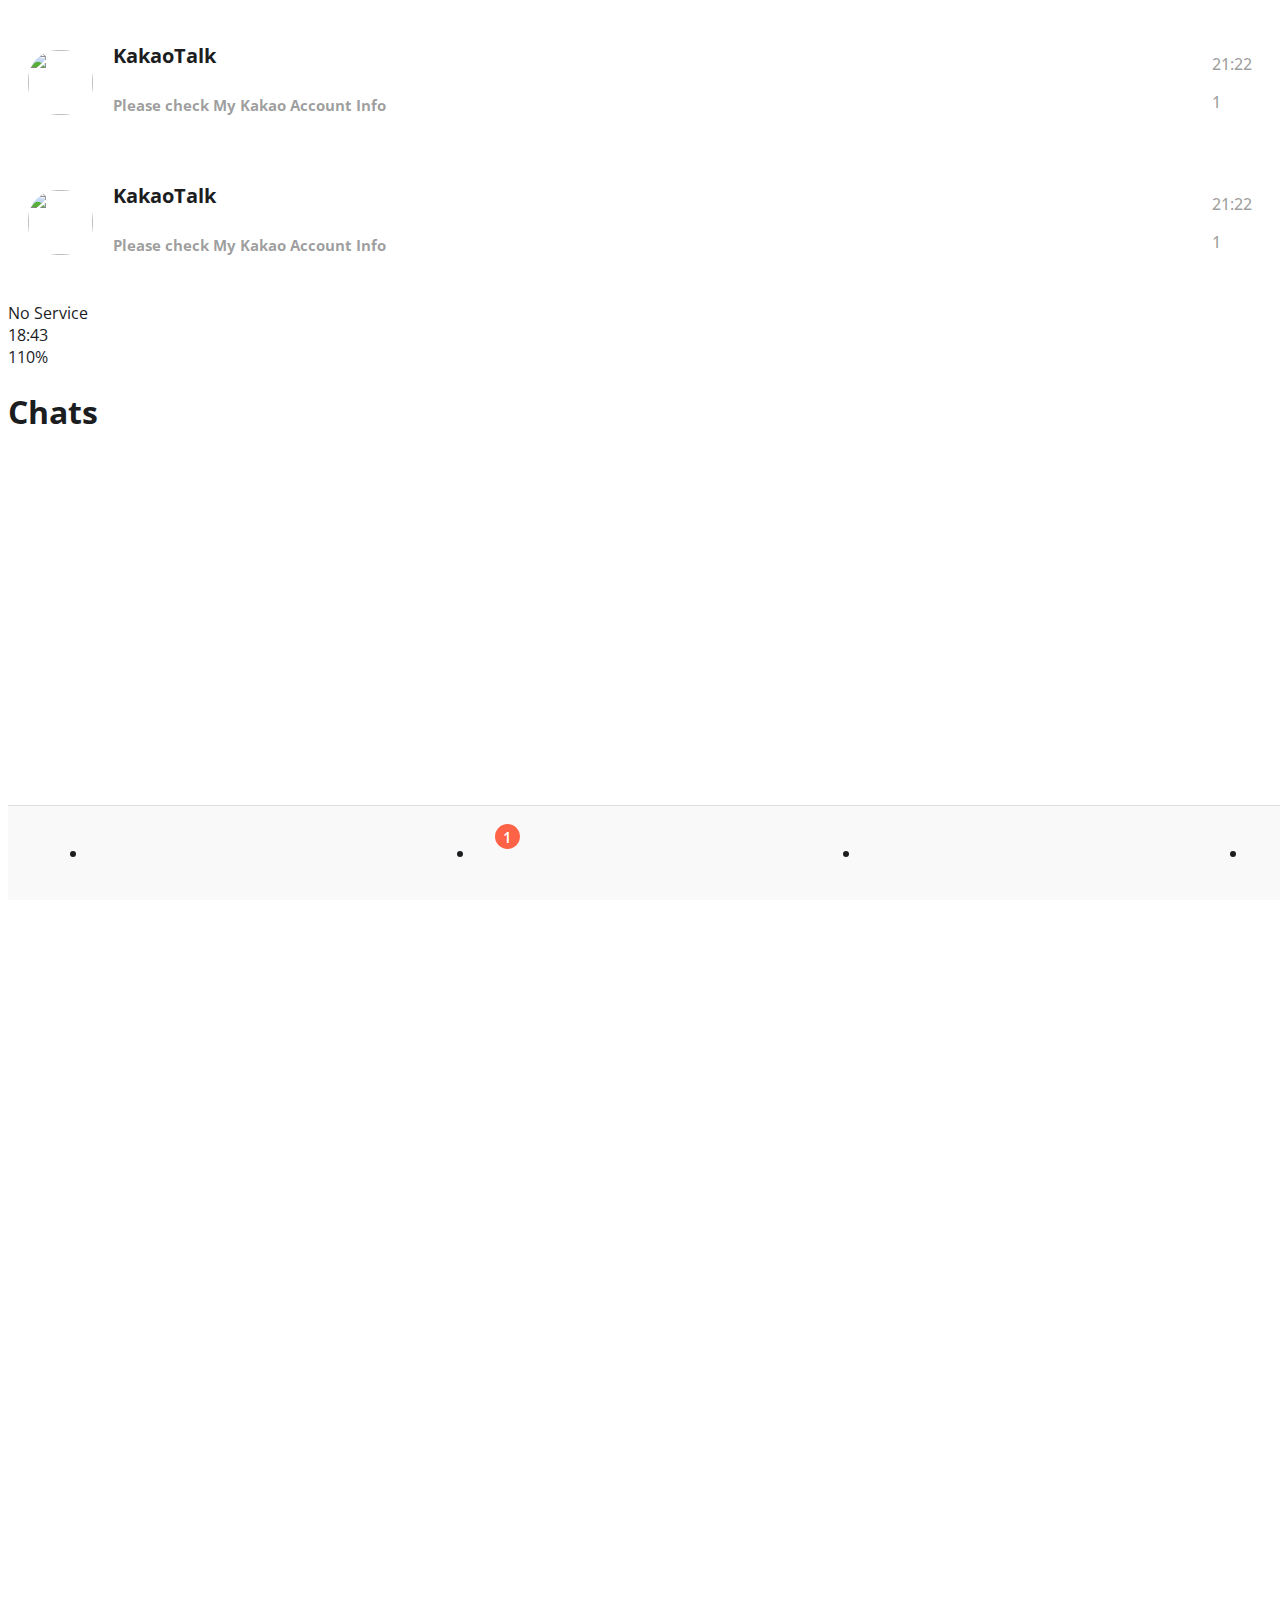
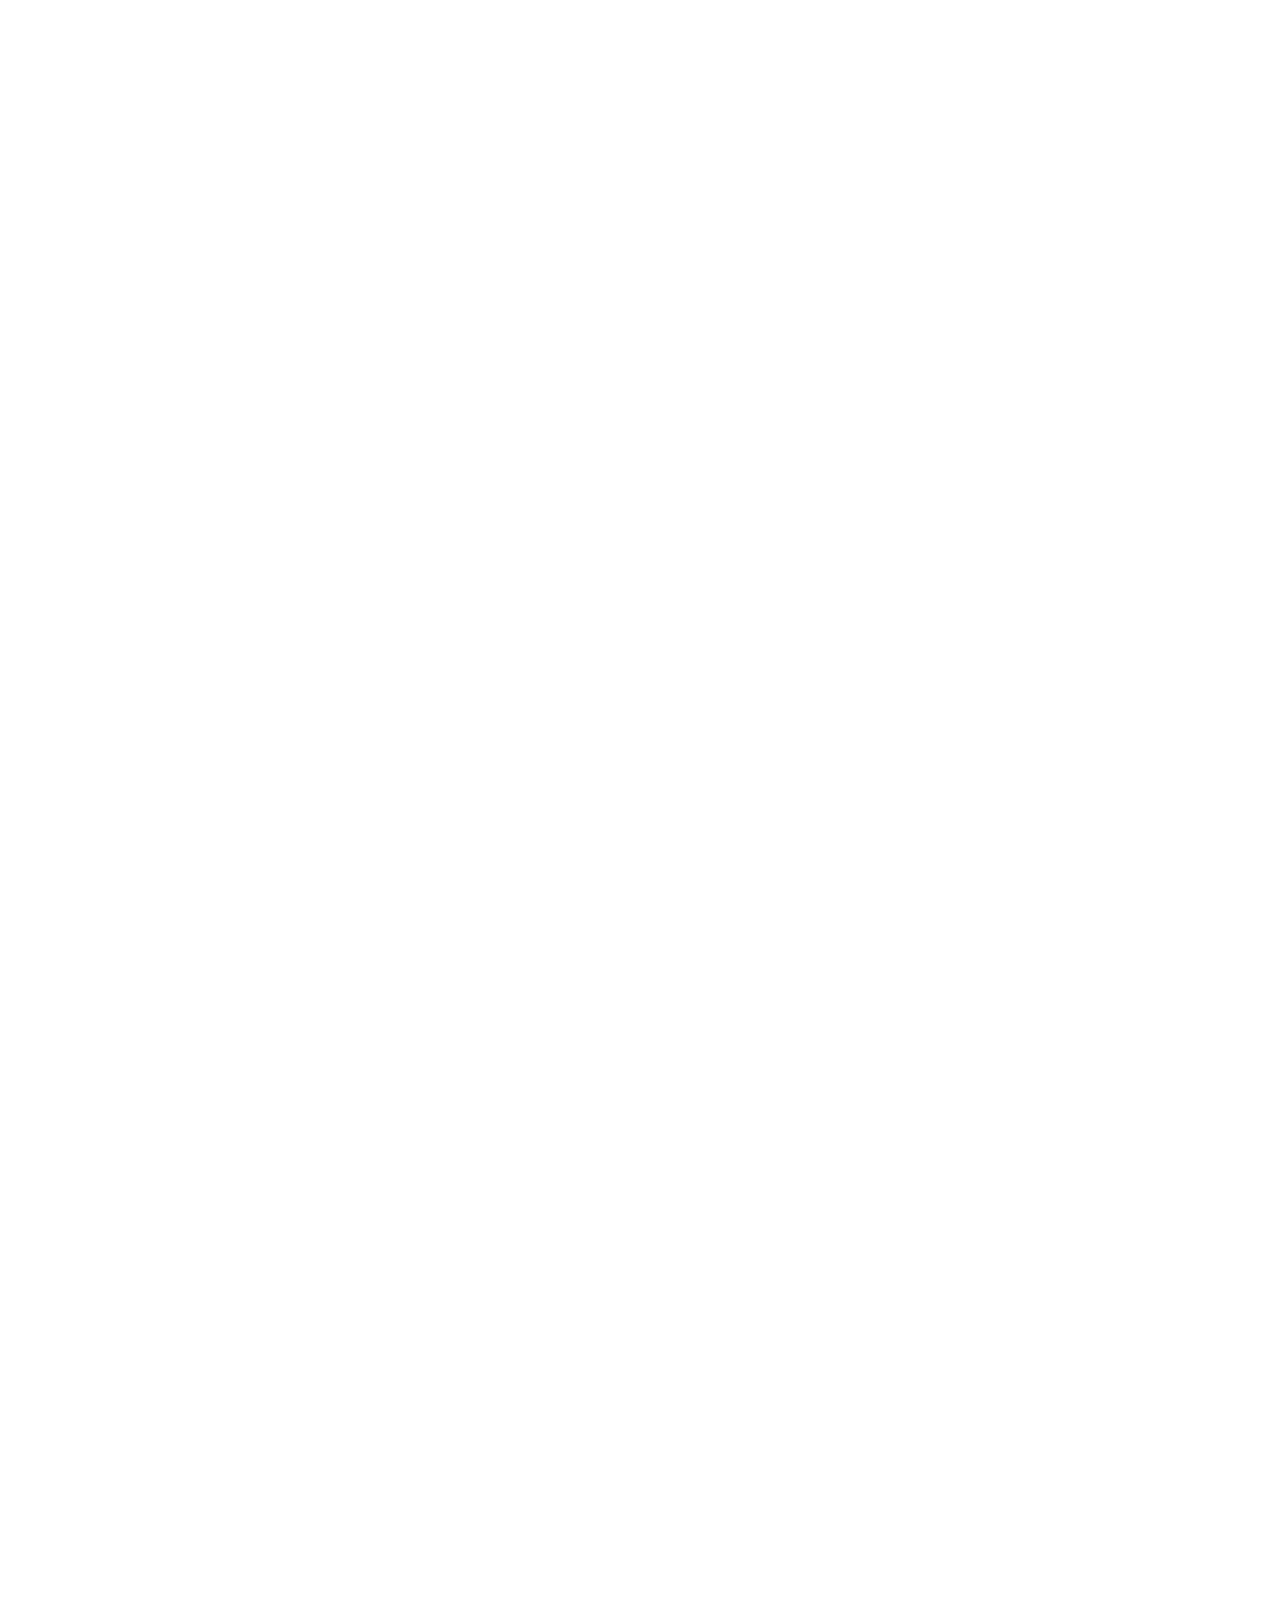
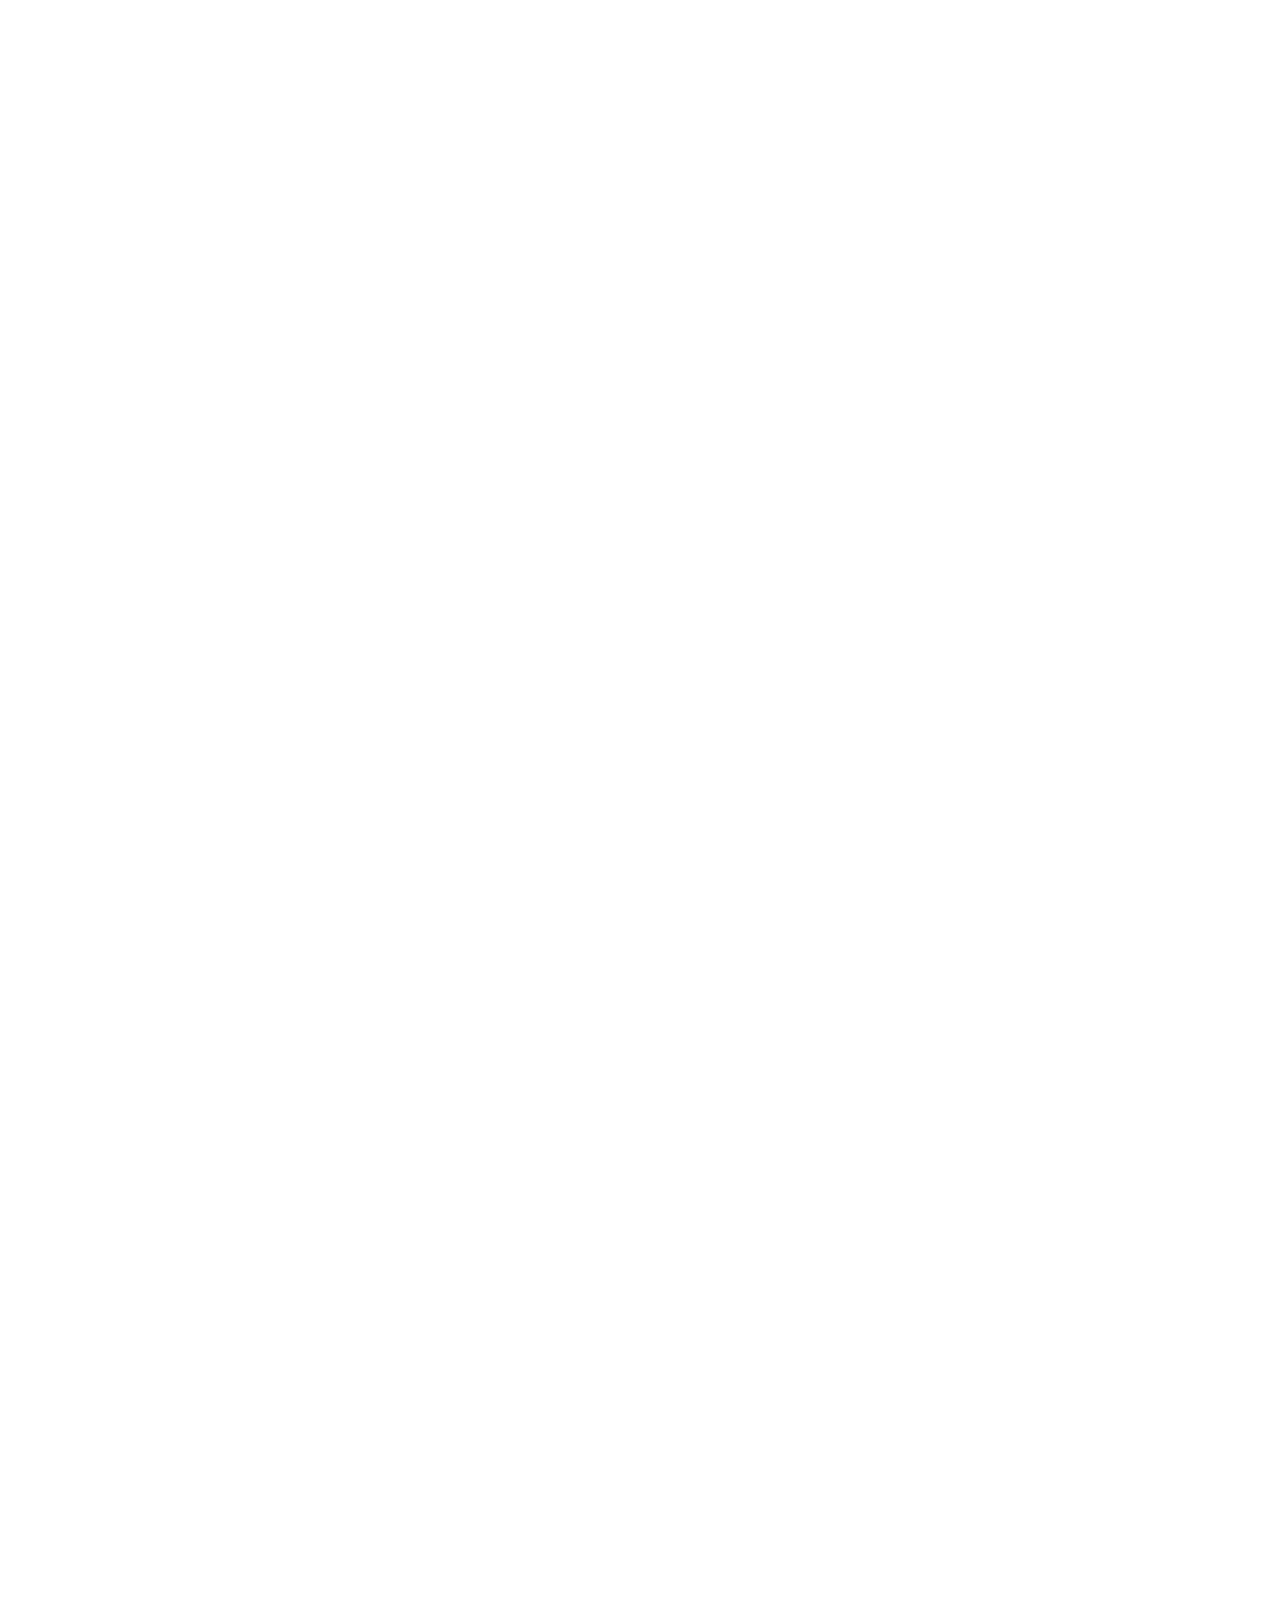
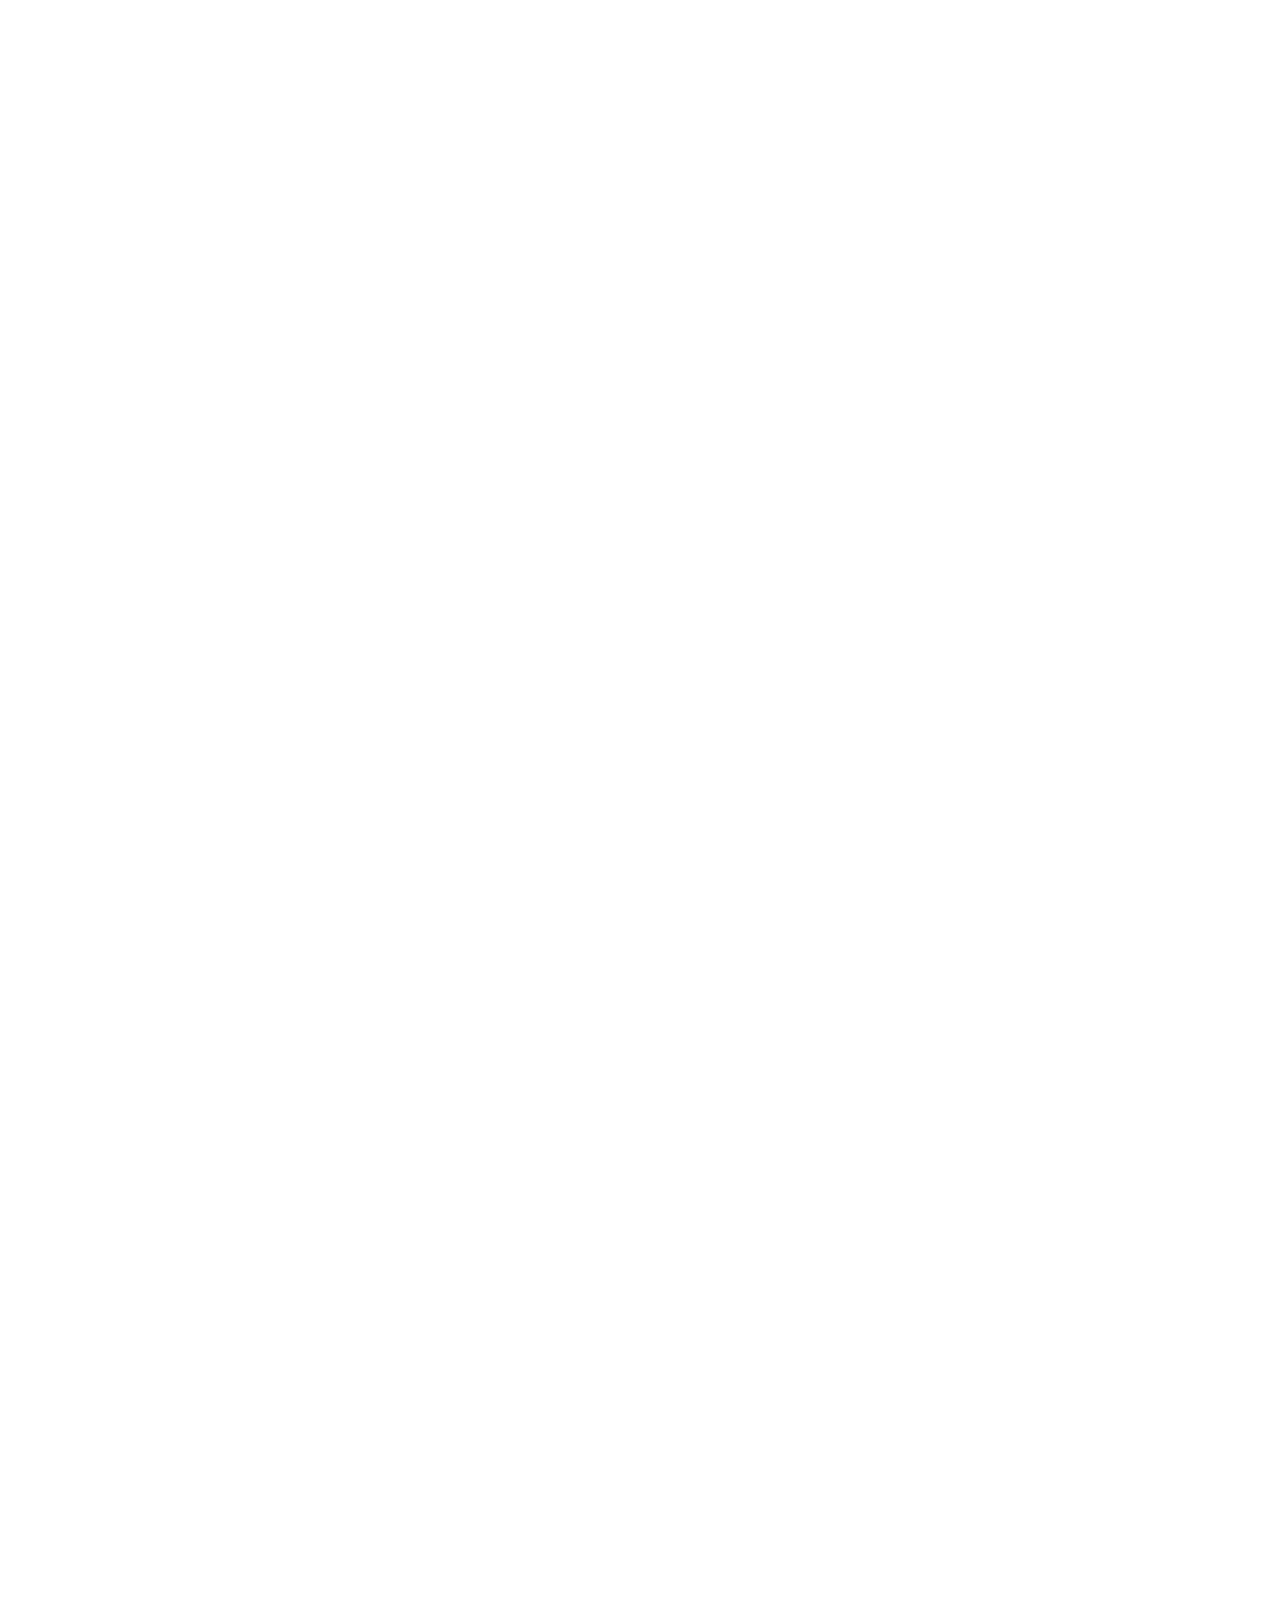
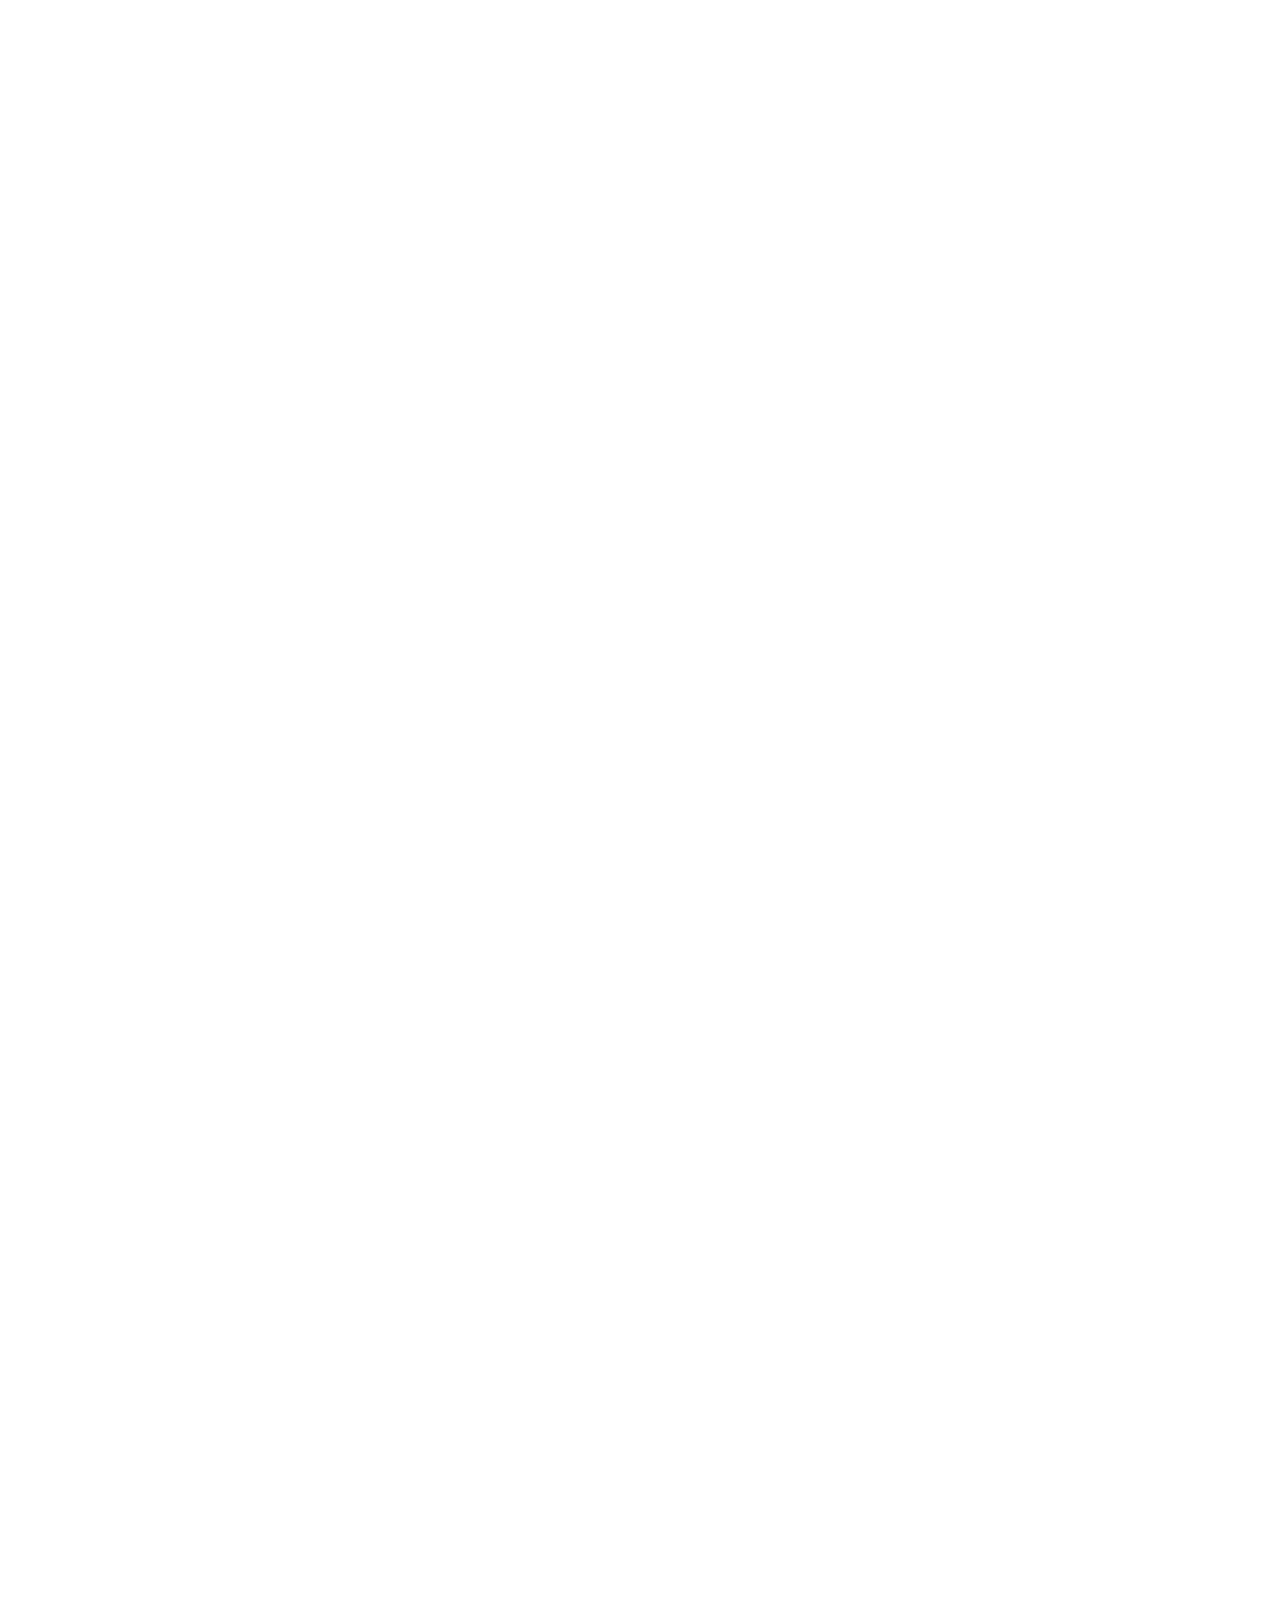
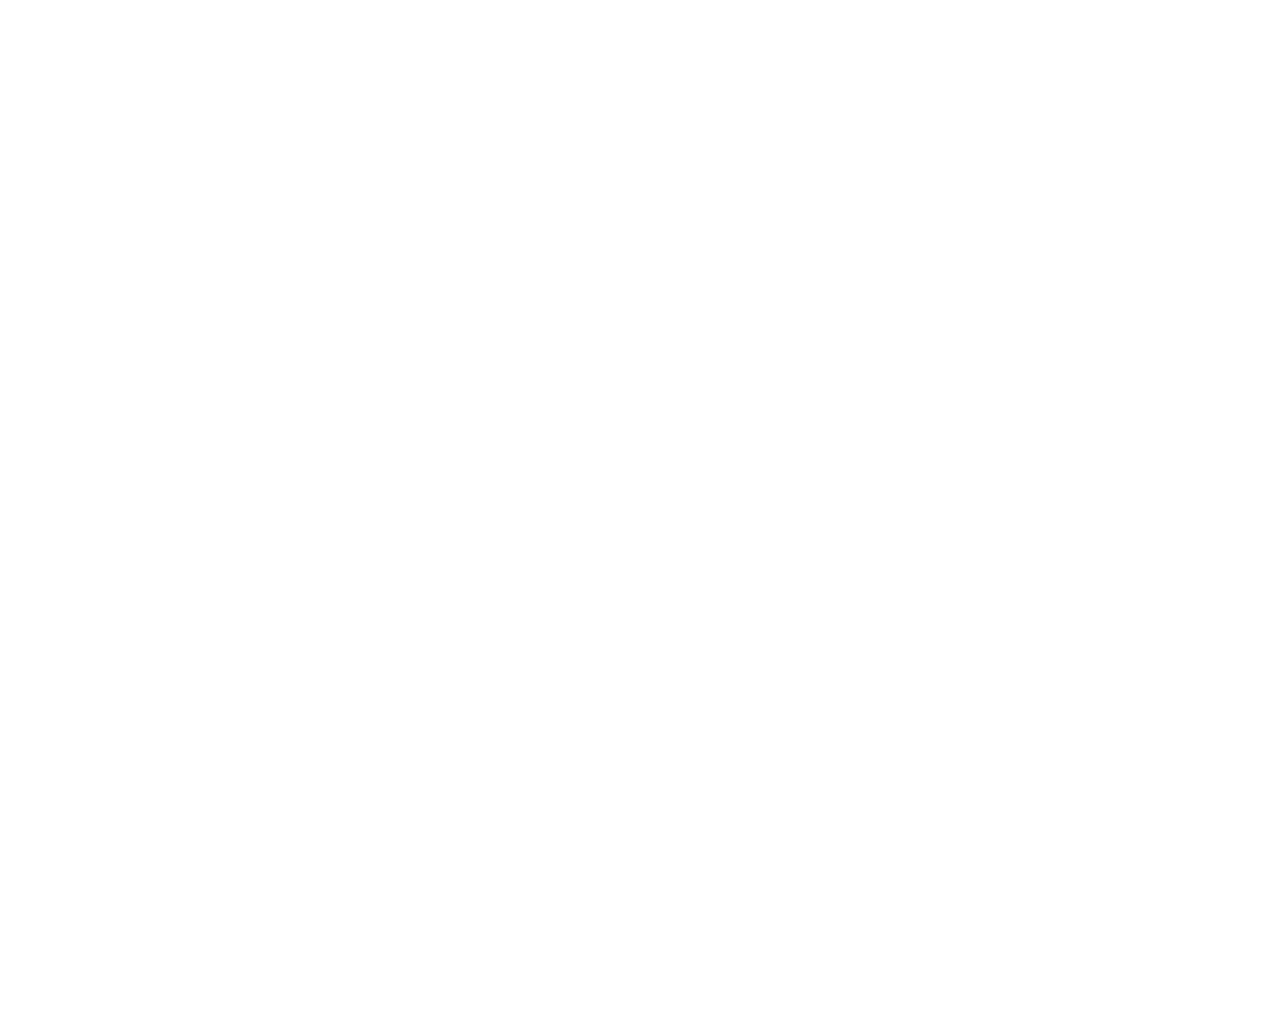
==== chats.html @ a75dac2f "21-05-09" ====
<!DOCTYPE html>
<html lang="en">
<head>
    <link rel="stylesheet" href="css/styles.css">
    <meta charset="UTF-8">
    <meta http-equiv="X-UA-Compatible" content="IE=edge">
    <meta name="viewport" content="width=device-width, initial-scale=1.0">
    <title>Chats - Kakao Clone</title>
</head>
<body>
    <main class="main-screen main-screen__chats">
        <div class="user-component user-component__chats">
            <div class="user-component__column user-component__column__chats">
                <img src="img/kakaotalk-icon.jpg" class="user-component__avatar user-component__avatar--m" />
                <div class="user-component__text">
                    <h4>KakaoTalk</h4>
                    <h6 class="user-component__subtitle">Please check My Kakao Account Info</h6>
                </div>
            </div>
            <div class="user-component__column user-component__column__chats">
                <p class="user-component__chats__time">21:22</p>
                <p class="user-component__chats__notice">1</p>
            </div>
        </div>        
        <div class="user-component user-component__chats">
            <div class="user-component__column user-component__column__chats">
                <img src="img/kakaotalk-icon.jpg" class="user-component__avatar user-component__avatar--m" />
                <div class="user-component__text">
                    <h4>KakaoTalk</h4>
                    <h6 class="user-component__subtitle">Please check My Kakao Account Info</h6>
                </div>
            </div>
            <div class="user-component__column user-component__column__chats">
                <p class="user-component__chats__time">21:22</p>
                <p class="user-component__chats__notice">1</p>
            </div>
        </div>
    </main>    

    <div class="status-bar">
        <div class="status-bar__column">
            <span>No Service</span>
            <i class="fas fa-wifi"></i>
        </div>
        <div class="status-bar__column">
            <span>18:43</span>
        </div>
        <div class="status-bar__column">
            <span>110%</span>
            <i class="fas fa-battery-full fa-lg"></i>
            <i class="fas fa-bolt"></i>
        </div>
    </div>

    <header class="screen-header">
        <h1 class="screen-header__title">Chats</h1>
        <div class="screen-header__icon">
            <span>
                <i class="fas fa-search fa-lg"></i>
            </span>
            <span>
                <i class="fas fa-comment-medical fa-lg"></i>
            </span>
            <span>
                <i class="fas fa-music fa-lg"></i>
            </span>
            <span>
                <i class="fas fa-cog fa-lg"></i>
            </span>
        </div>
    </header>

    <nav class="nav">
        <ul class="nav__list"> 
            <li class="nav__btn">                
                <a class="nav__link" href="friends.html">
                    <i class="far fa-user fa-2x"></i>
                </a>
            </li>
            <li class="nav__btn">
                <a class="nav__link" href="chats.html">
                    <span class="nav__notification">1</span>
                    <i class="fas fa-comment fa-2x"></i>
                </a>
            </li>
            <li class="nav__btn">
                <a class="nav__link" href="find.html">
                    <i class="fas fa-search fa-2x"></i>
                </a>
            </li>
            <li class="nav__btn">
                <a class="nav__link" href="more.html">
                    <i class="fas fa-circle fa-xs nav__reddot"></i>                   
                    <i class="fas fa-ellipsis-h fa-2x"></i>
                </a>
            </li>
        </ul>
    </nav>

    <script src="https://kit.fontawesome.com/839a682d9a.js" crossorigin="anonymous"></script>
</body>
</html>
---- css/styles.css ----
/* font */
@import url("https://fonts.googleapis.com/css2?family=Open+Sans:wght@400;600&family=Oswald:wght@400;600&display=swap");

/* css-setting */
@import "reset.css";
@import "variable.css";

/* components */
@import "components/status-bar.css";
@import "components/nav-bar.css";
@import "components/screen-header.css";
@import "components/user-component.css";
@import "components/icon-row.css";

/* screens */
@import "screens/login.css";
@import "screens/friends.css";
@import "screens/chats.css";
@import "screens/find.css";
@import "screens/more.css";

body {
  font-family: "Open Sans", sans-serif;
  height: 1000vh;
  color: #1c1d1f;
}
.main-screen {
  padding: 7px var(--horizontal-space);
}
.fa-exclamation-circle {
  color: rgba(255, 0, 0, 0.5);
}
.blank {
  width: 20%;
  height: 63px;
}
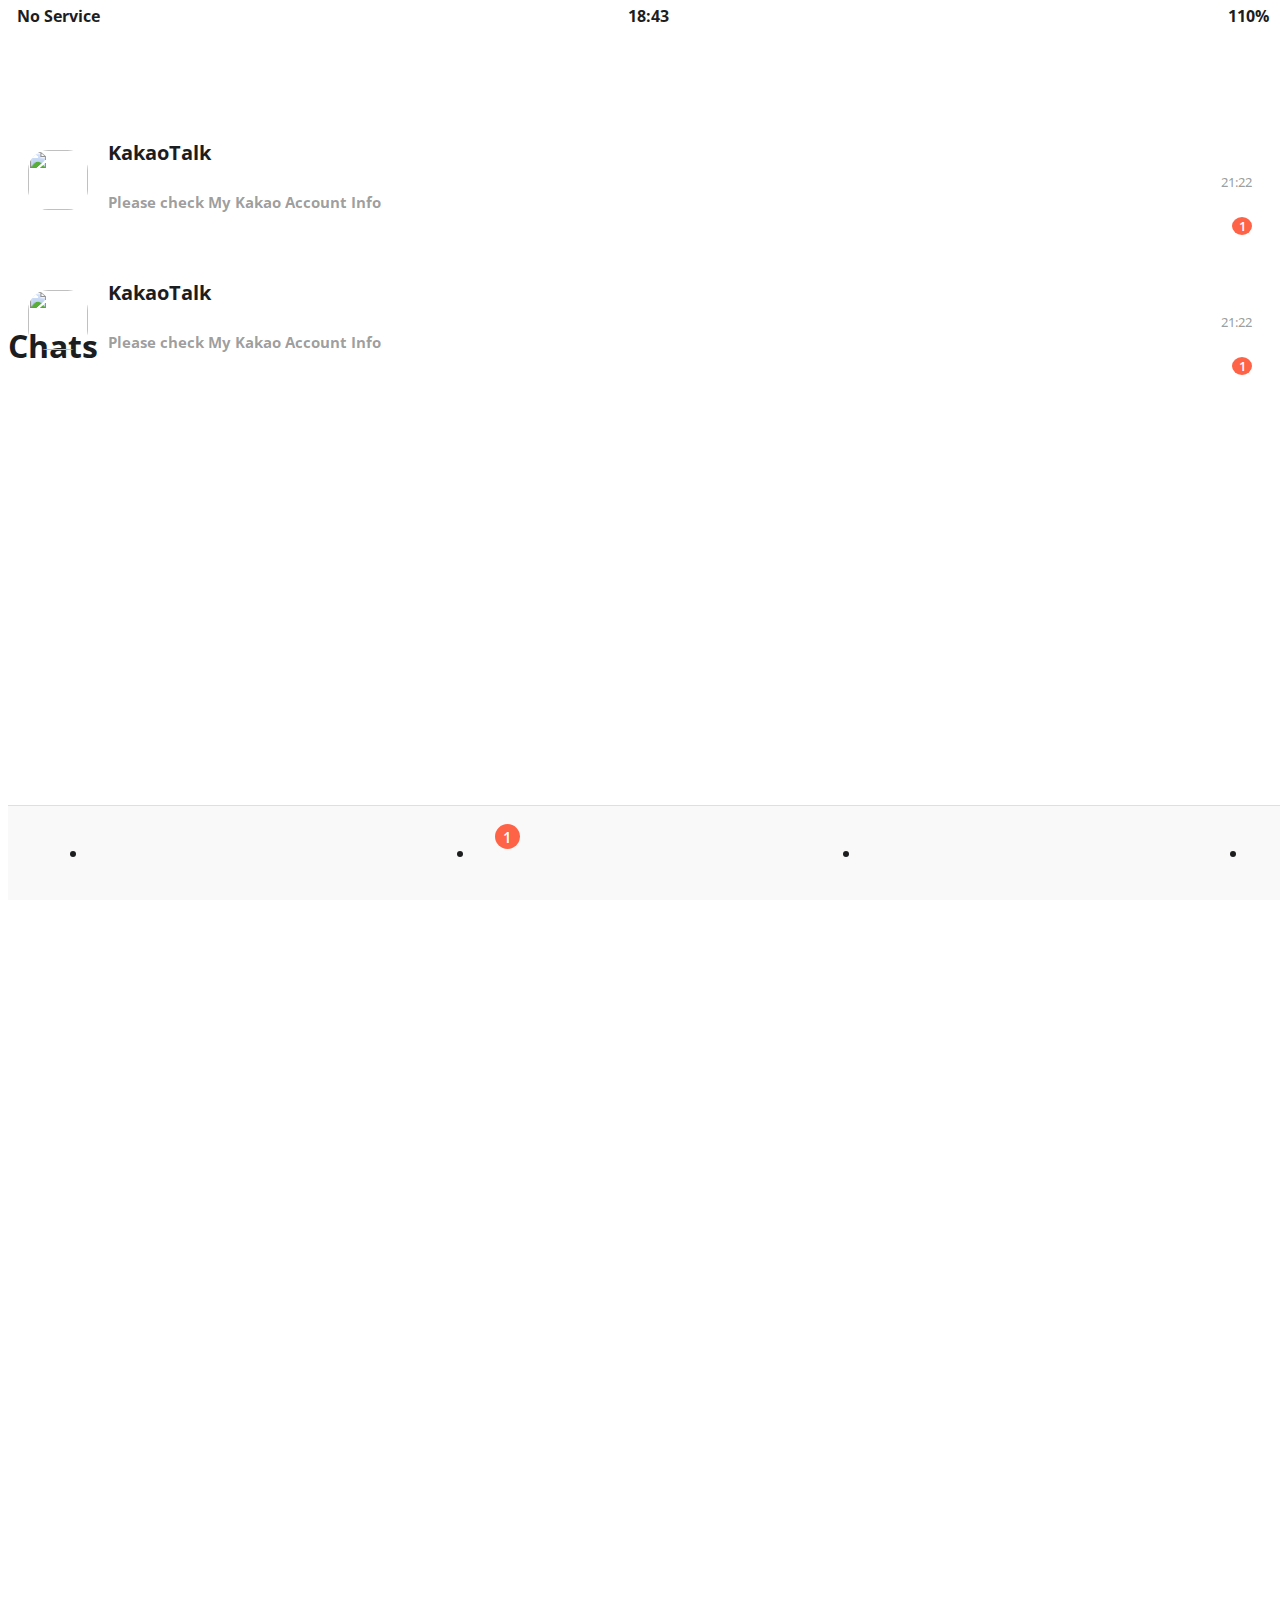
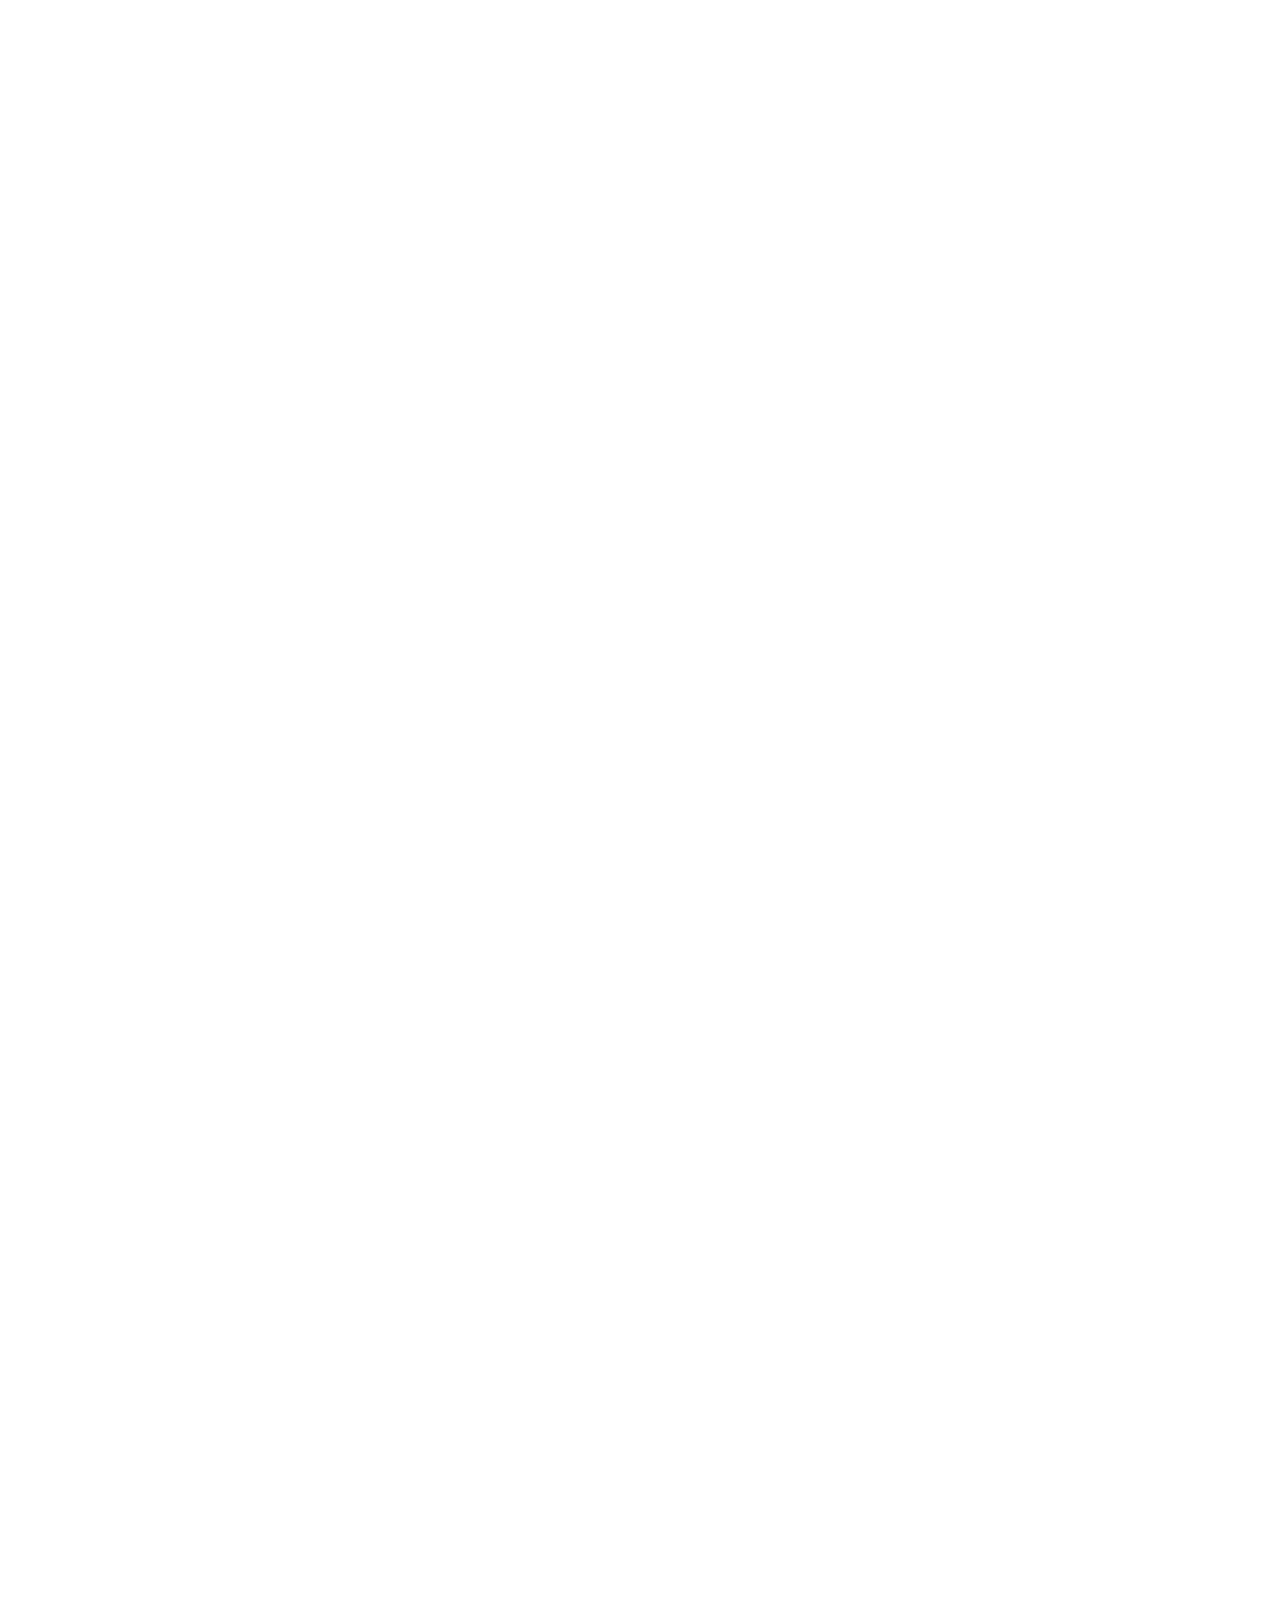
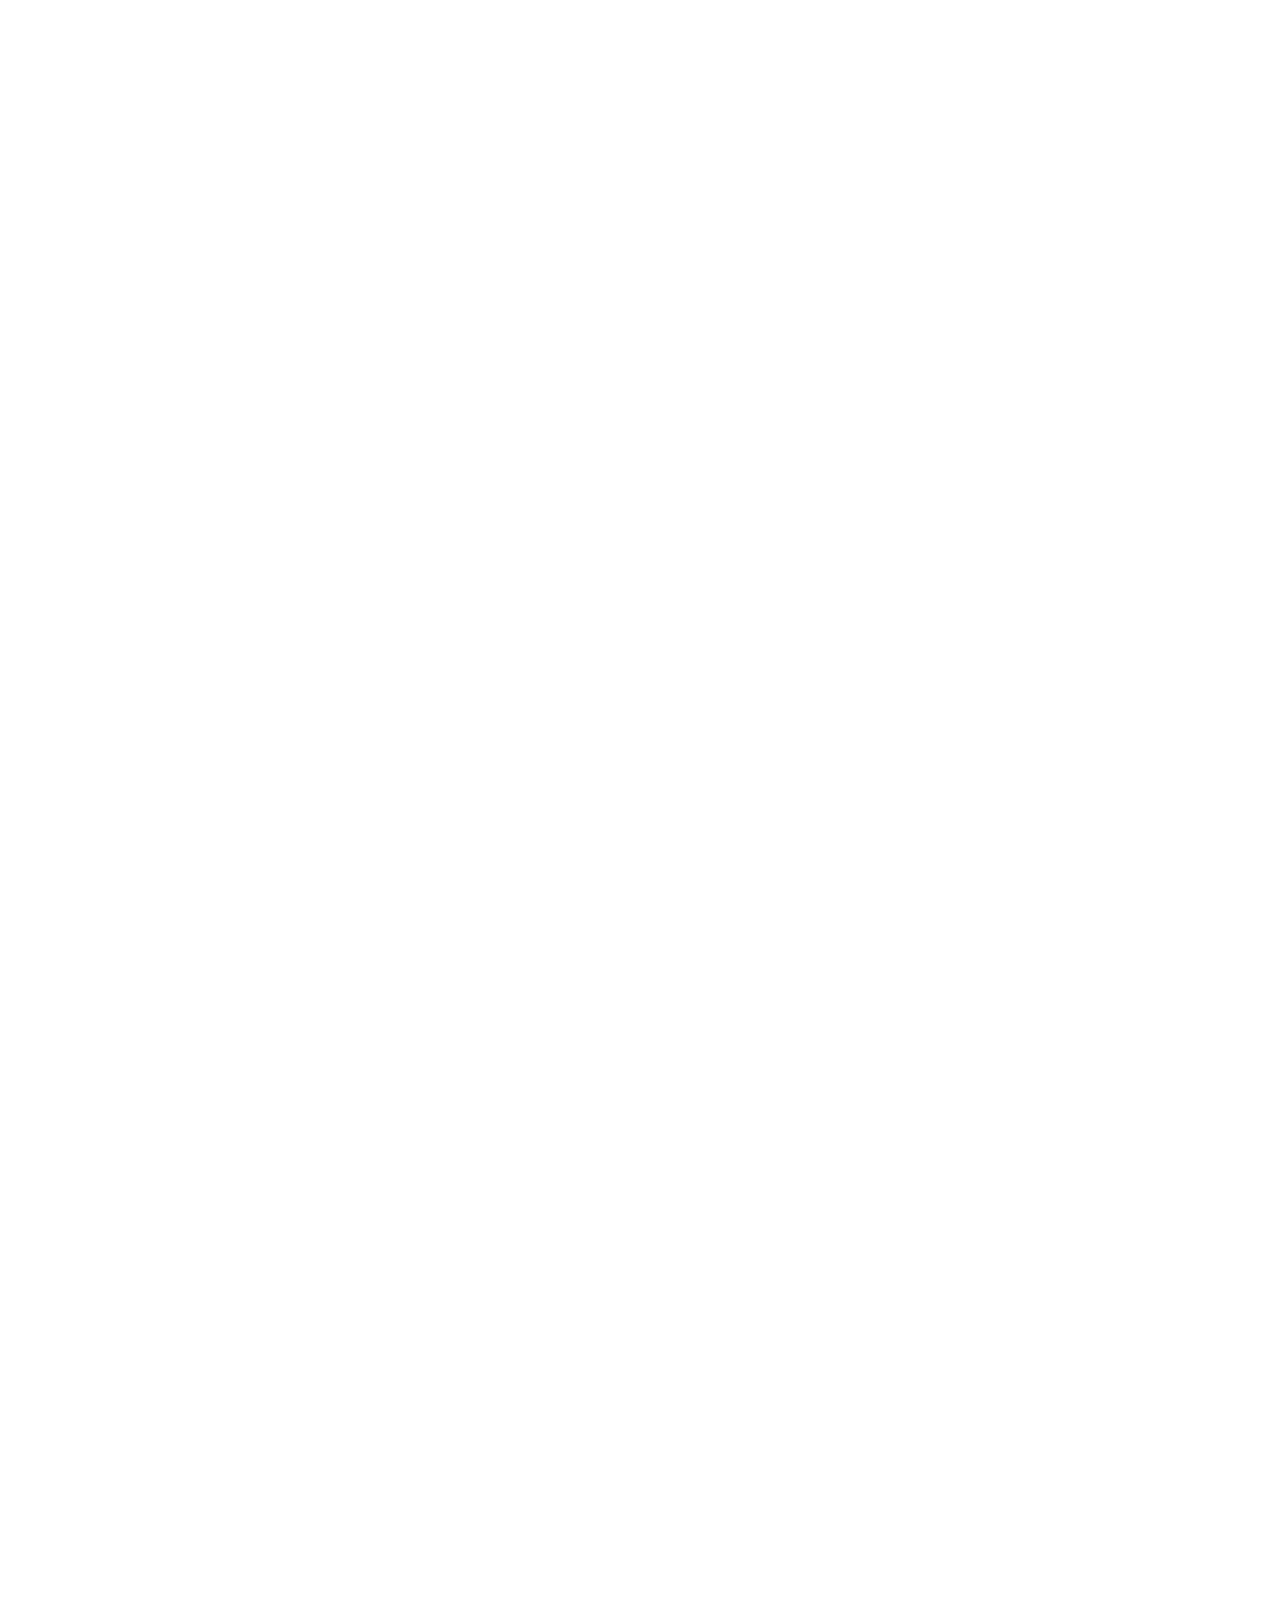
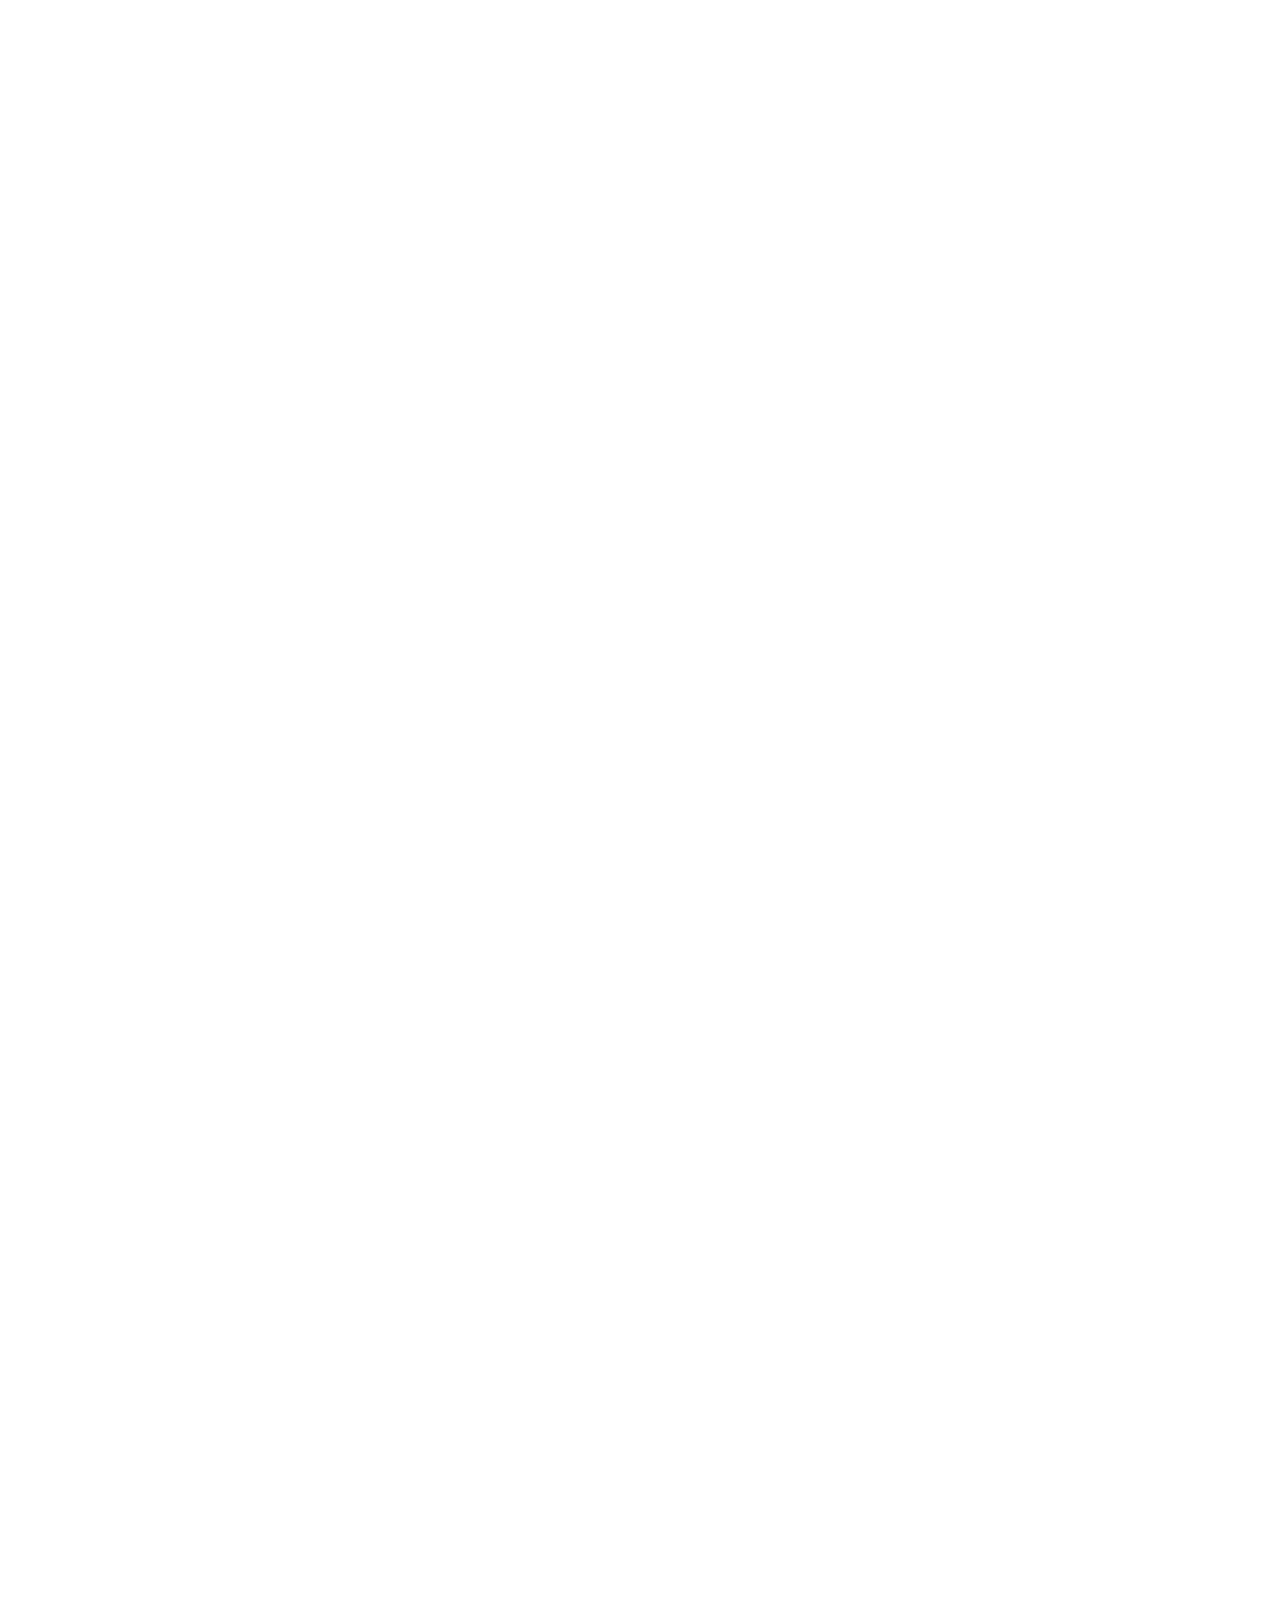
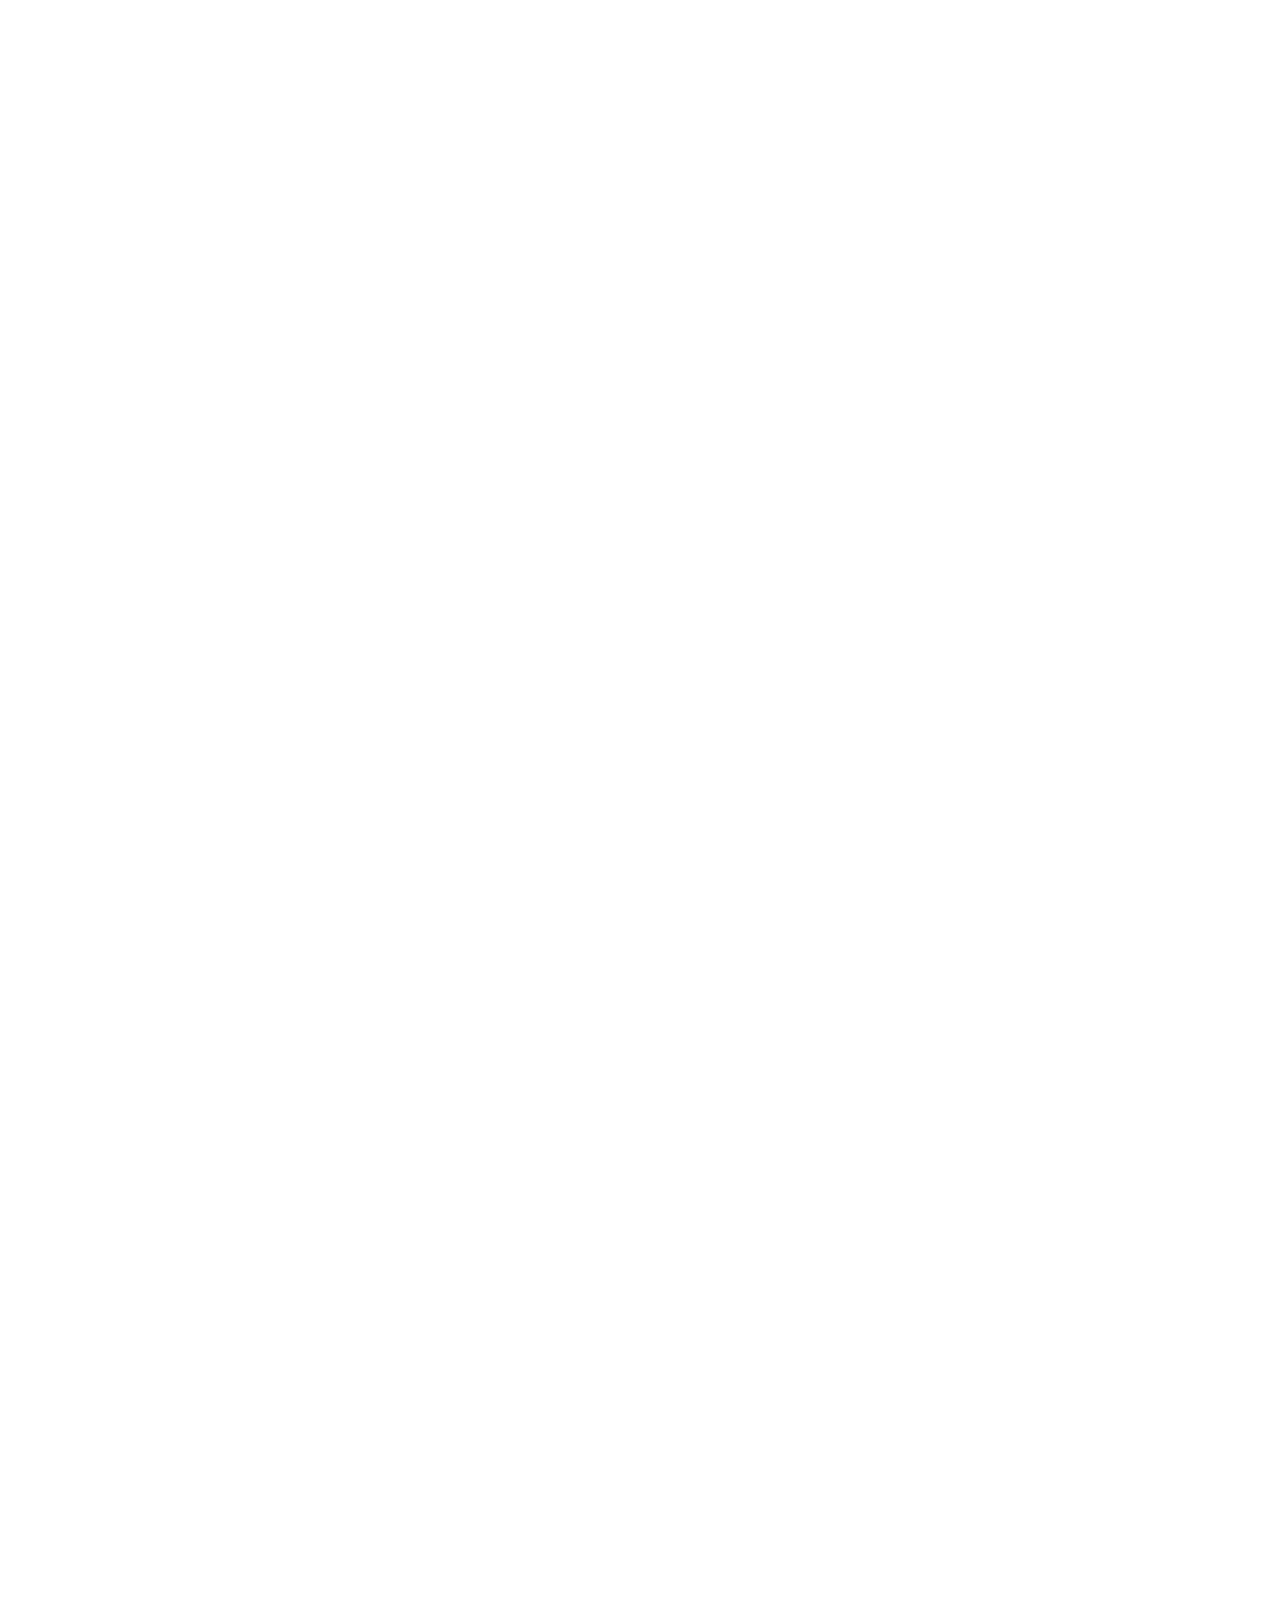
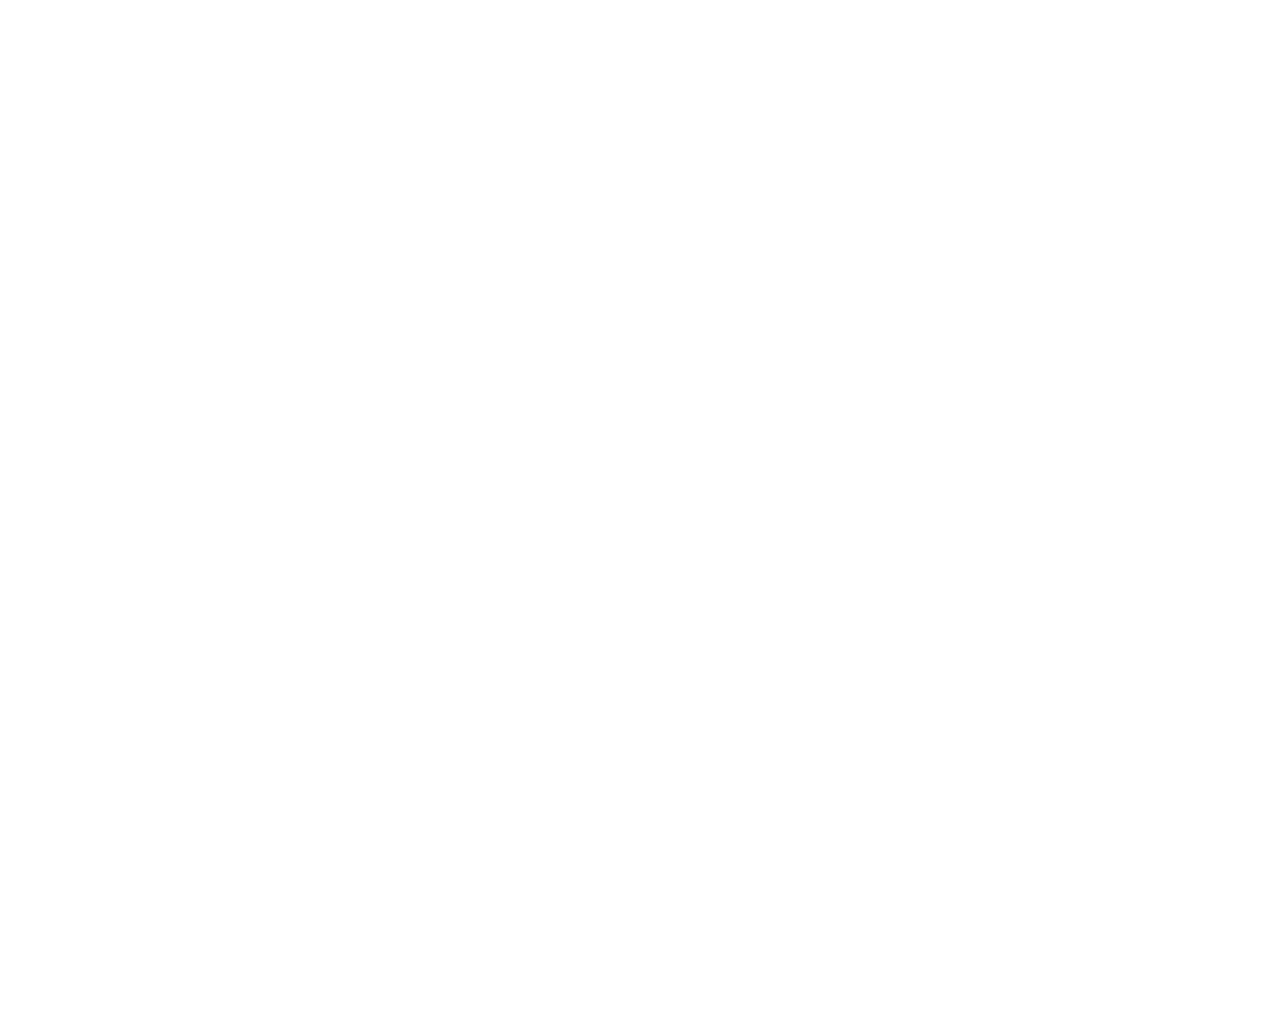
==== commit 2544c574: "21-05-10" ====
--- a/chats.html
+++ b/chats.html
@@ -90,7 +90,7 @@
             </li>
             <li class="nav__btn">
                 <a class="nav__link" href="more.html">
-                    <i class="fas fa-circle fa-xs nav__reddot"></i>                   
+                    <i class="fas fa-circle nav__reddot"></i>                   
                     <i class="fas fa-ellipsis-h fa-2x"></i>
                 </a>
             </li>
--- a/css/styles.css
+++ b/css/styles.css
@@ -9,6 +9,7 @@
 @import "components/status-bar.css";
 @import "components/nav-bar.css";
 @import "components/screen-header.css";
+@import "components/alt-screen-header.css";
 @import "components/user-component.css";
 @import "components/icon-row.css";
 
@@ -18,6 +19,7 @@
 @import "screens/chats.css";
 @import "screens/find.css";
 @import "screens/more.css";
+@import "screens/settings.css";
 
 body {
   font-family: "Open Sans", sans-serif;
@@ -34,3 +36,7 @@
   width: 20%;
   height: 63px;
 }
+hr {
+  margin: 30px -20px;
+  opacity: 0.3;
+}
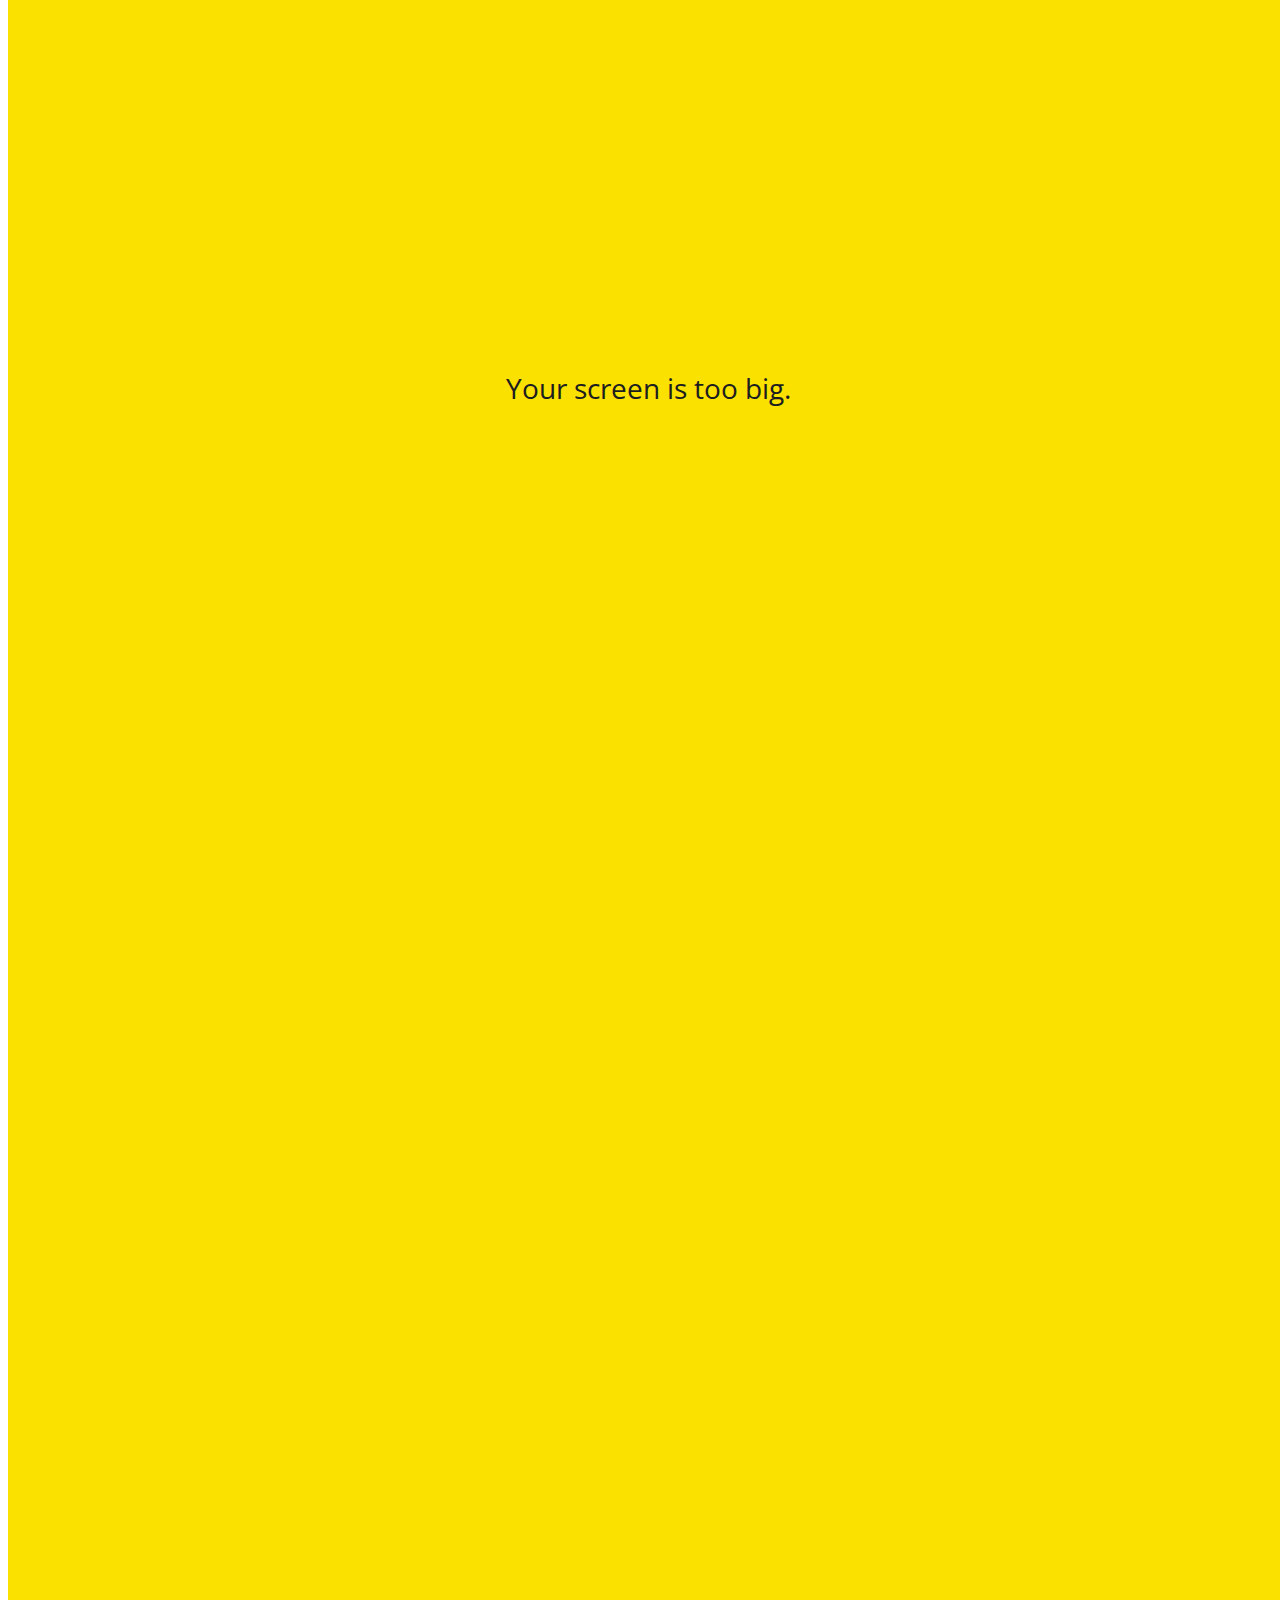
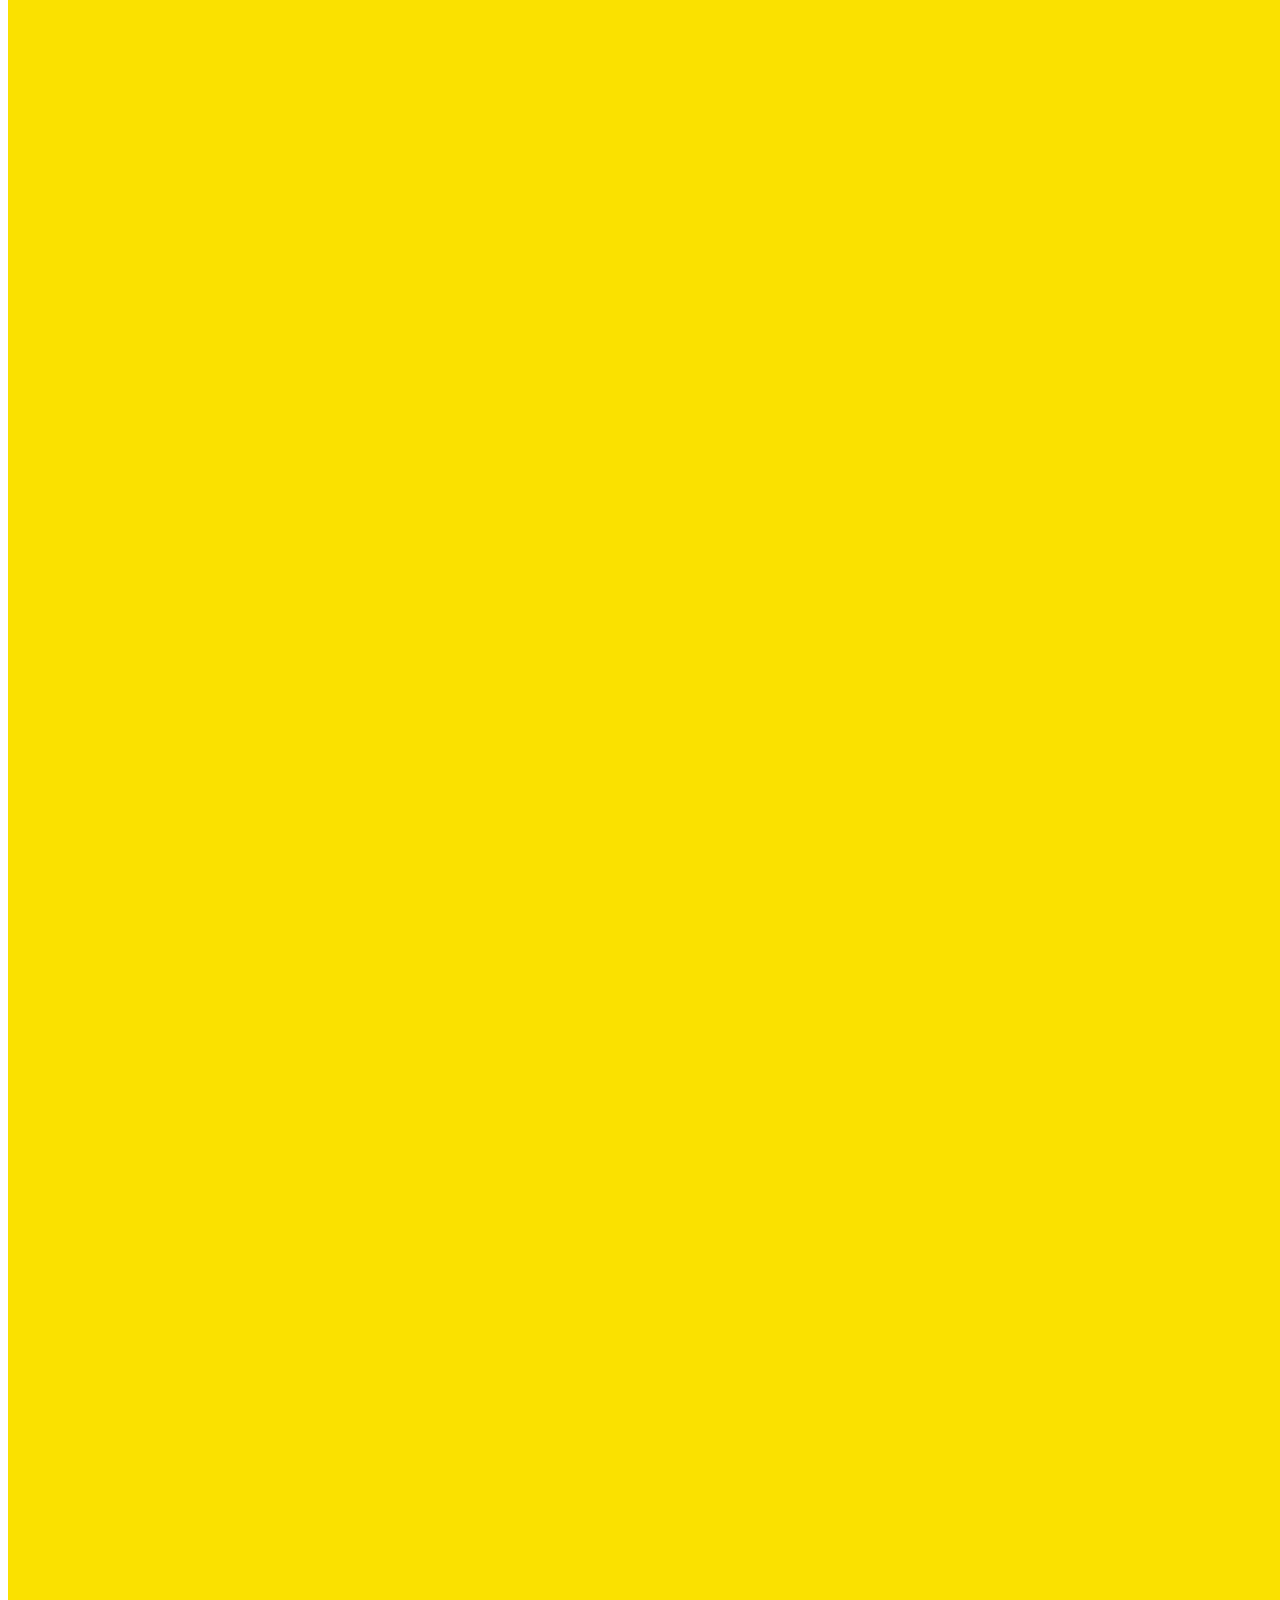
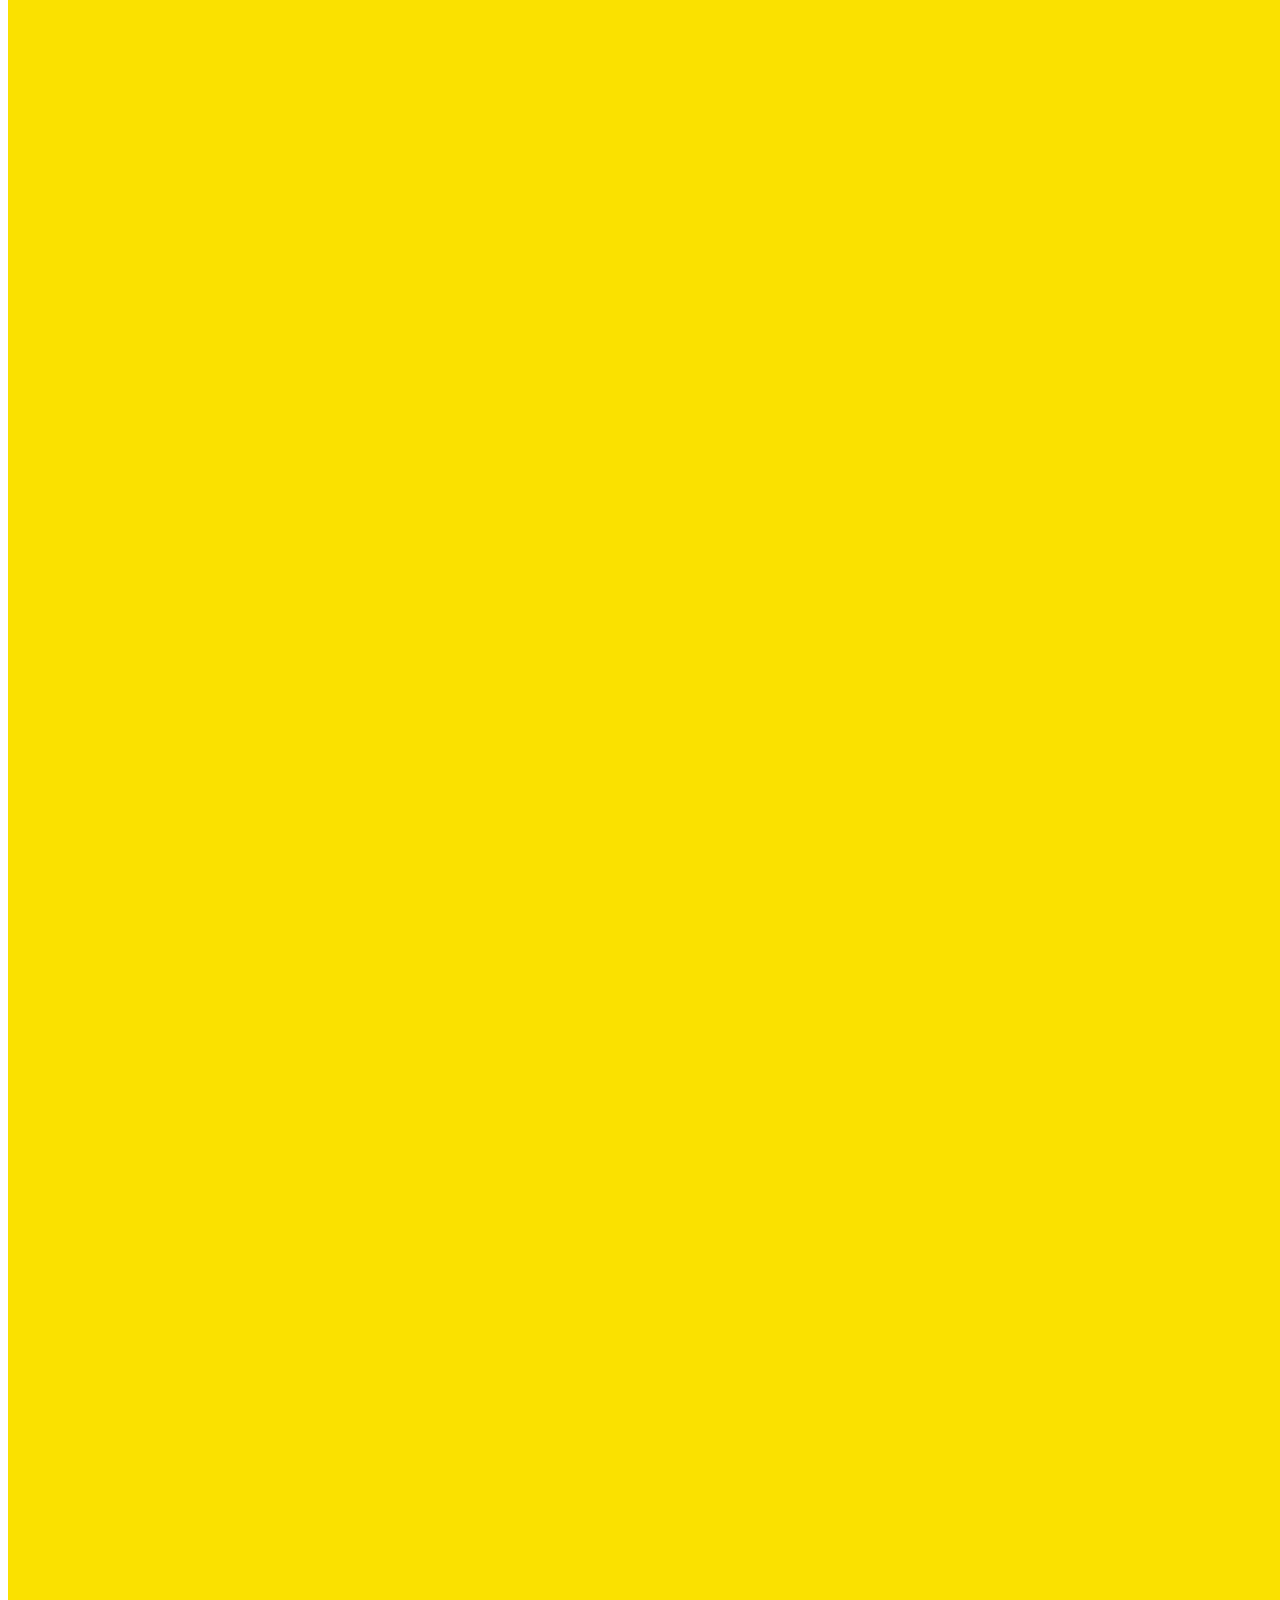
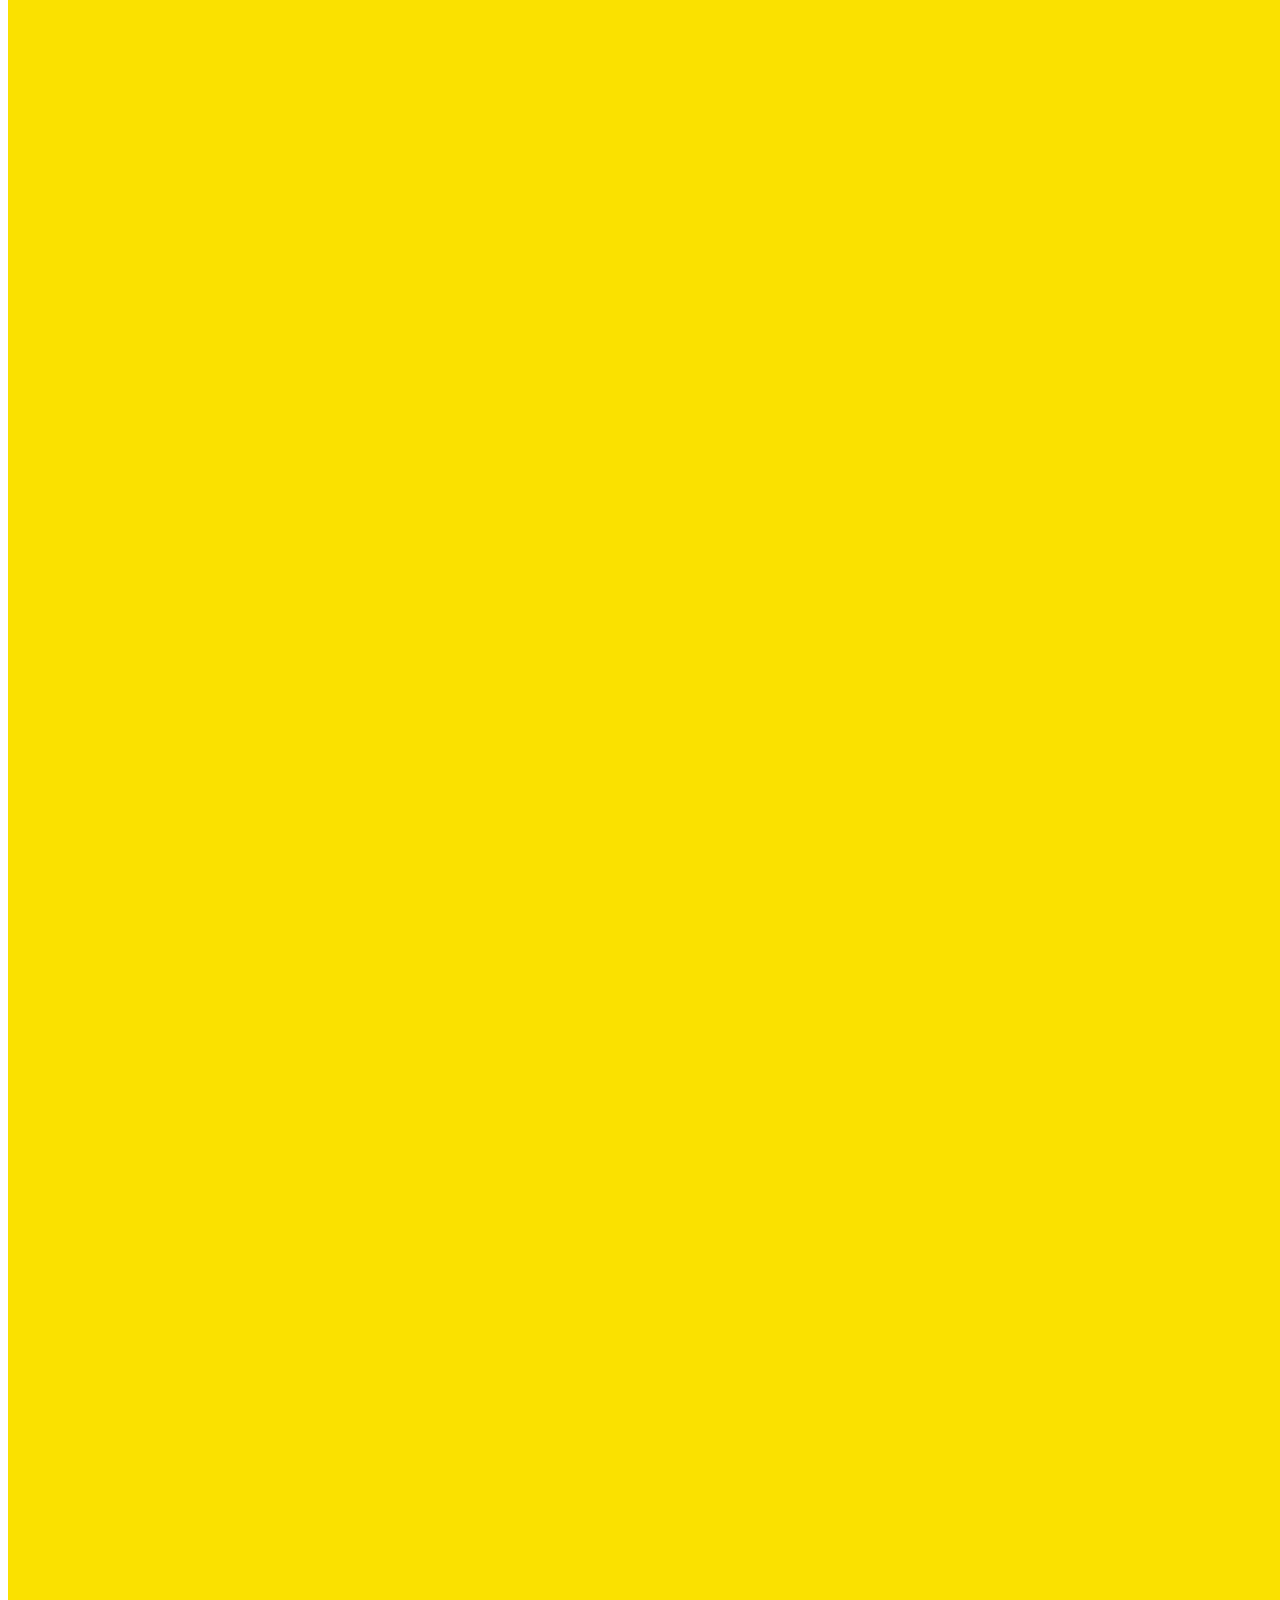
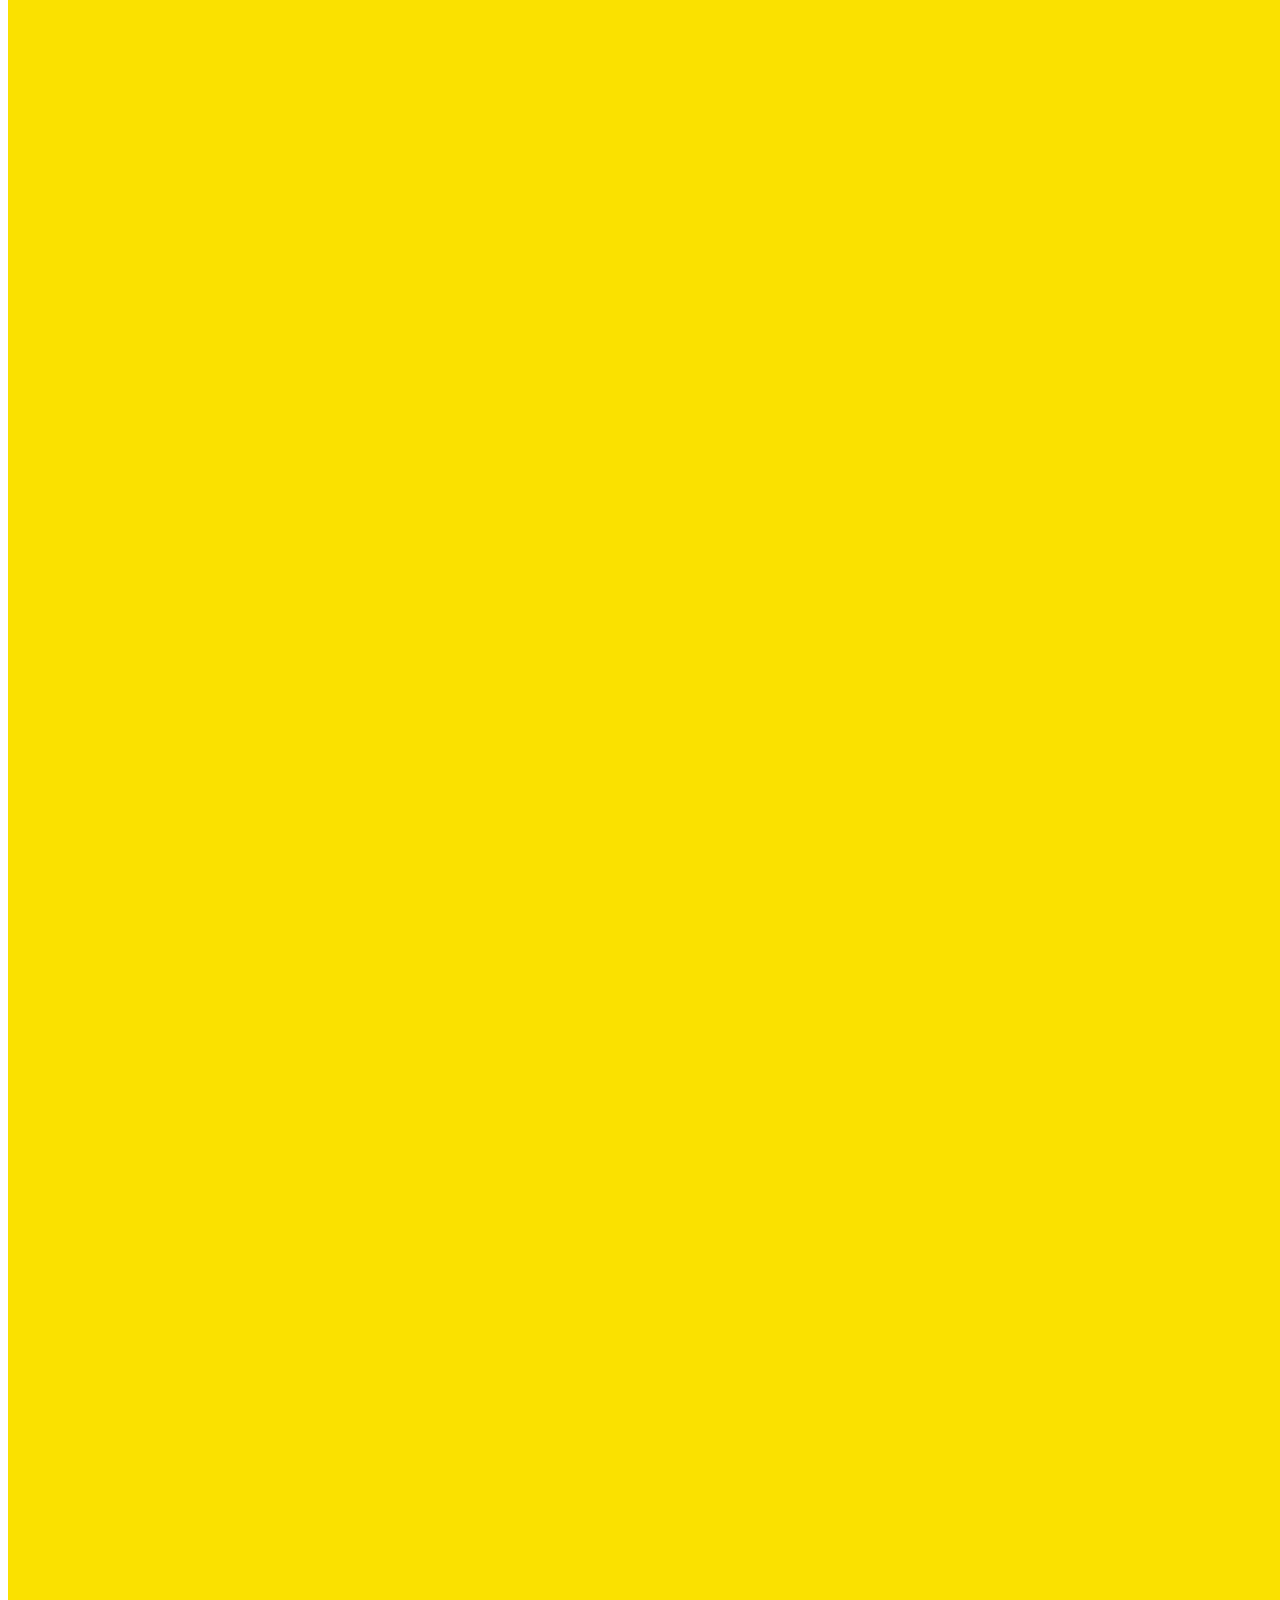
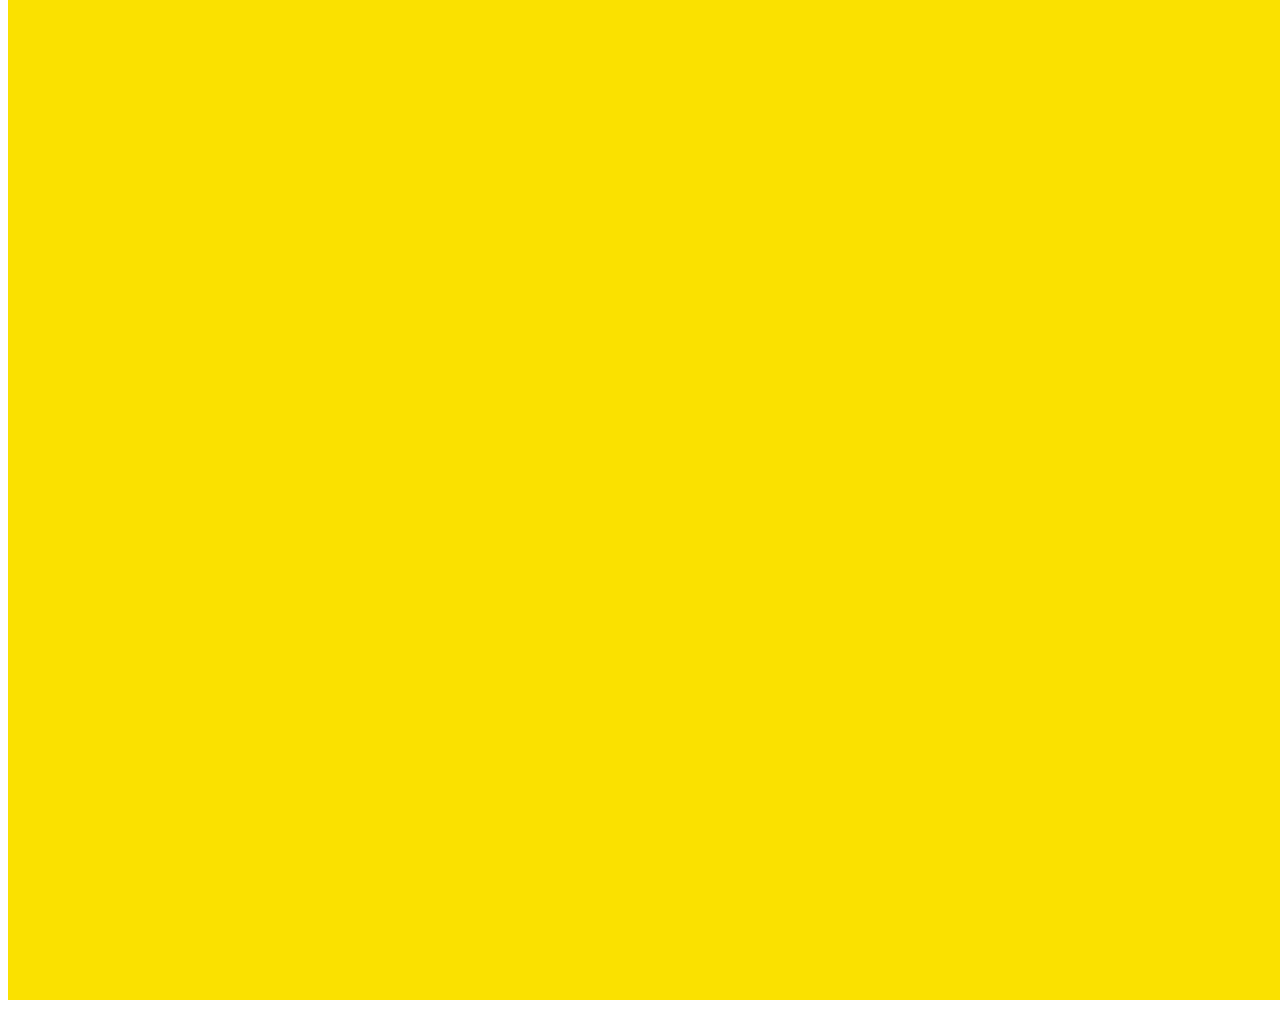
==== commit 75453e7f: "21-05-15" ====
--- a/chats.html
+++ b/chats.html
@@ -9,7 +9,8 @@
 </head>
 <body>
     <main class="main-screen main-screen__chats">
-        <div class="user-component user-component__chats">
+        <a href="chat.html">
+            <div class="user-component user-component__chats">
             <div class="user-component__column user-component__column__chats">
                 <img src="img/kakaotalk-icon.jpg" class="user-component__avatar user-component__avatar--m" />
                 <div class="user-component__text">
@@ -21,8 +22,10 @@
                 <p class="user-component__chats__time">21:22</p>
                 <p class="user-component__chats__notice">1</p>
             </div>
-        </div>        
-        <div class="user-component user-component__chats">
+            </div>
+        </a>
+        <a href="chat.html">     
+            <div class="user-component user-component__chats">
             <div class="user-component__column user-component__column__chats">
                 <img src="img/kakaotalk-icon.jpg" class="user-component__avatar user-component__avatar--m" />
                 <div class="user-component__text">
@@ -34,7 +37,8 @@
                 <p class="user-component__chats__time">21:22</p>
                 <p class="user-component__chats__notice">1</p>
             </div>
-        </div>
+            </div>
+        </a>
     </main>    
 
     <div class="status-bar">
@@ -65,7 +69,9 @@
                 <i class="fas fa-music fa-lg"></i>
             </span>
             <span>
-                <i class="fas fa-cog fa-lg"></i>
+                <a href="settings.html">                    
+                    <i class="fas fa-cog fa-lg"></i>
+                </a>
             </span>
         </div>
     </header>
@@ -97,6 +103,12 @@
         </ul>
     </nav>
 
+    <div class="no-mobile">
+        <span>            
+            Your screen is too big.
+        </span>
+    </div>
+
     <script src="https://kit.fontawesome.com/839a682d9a.js" crossorigin="anonymous"></script>
 </body>
 </html>--- a/css/styles.css
+++ b/css/styles.css
@@ -12,6 +12,7 @@
 @import "components/alt-screen-header.css";
 @import "components/user-component.css";
 @import "components/icon-row.css";
+@import "components/no-mobile.css";
 
 /* screens */
 @import "screens/login.css";
@@ -20,6 +21,7 @@
 @import "screens/find.css";
 @import "screens/more.css";
 @import "screens/settings.css";
+@import "screens/chat.css";
 
 body {
   font-family: "Open Sans", sans-serif;
